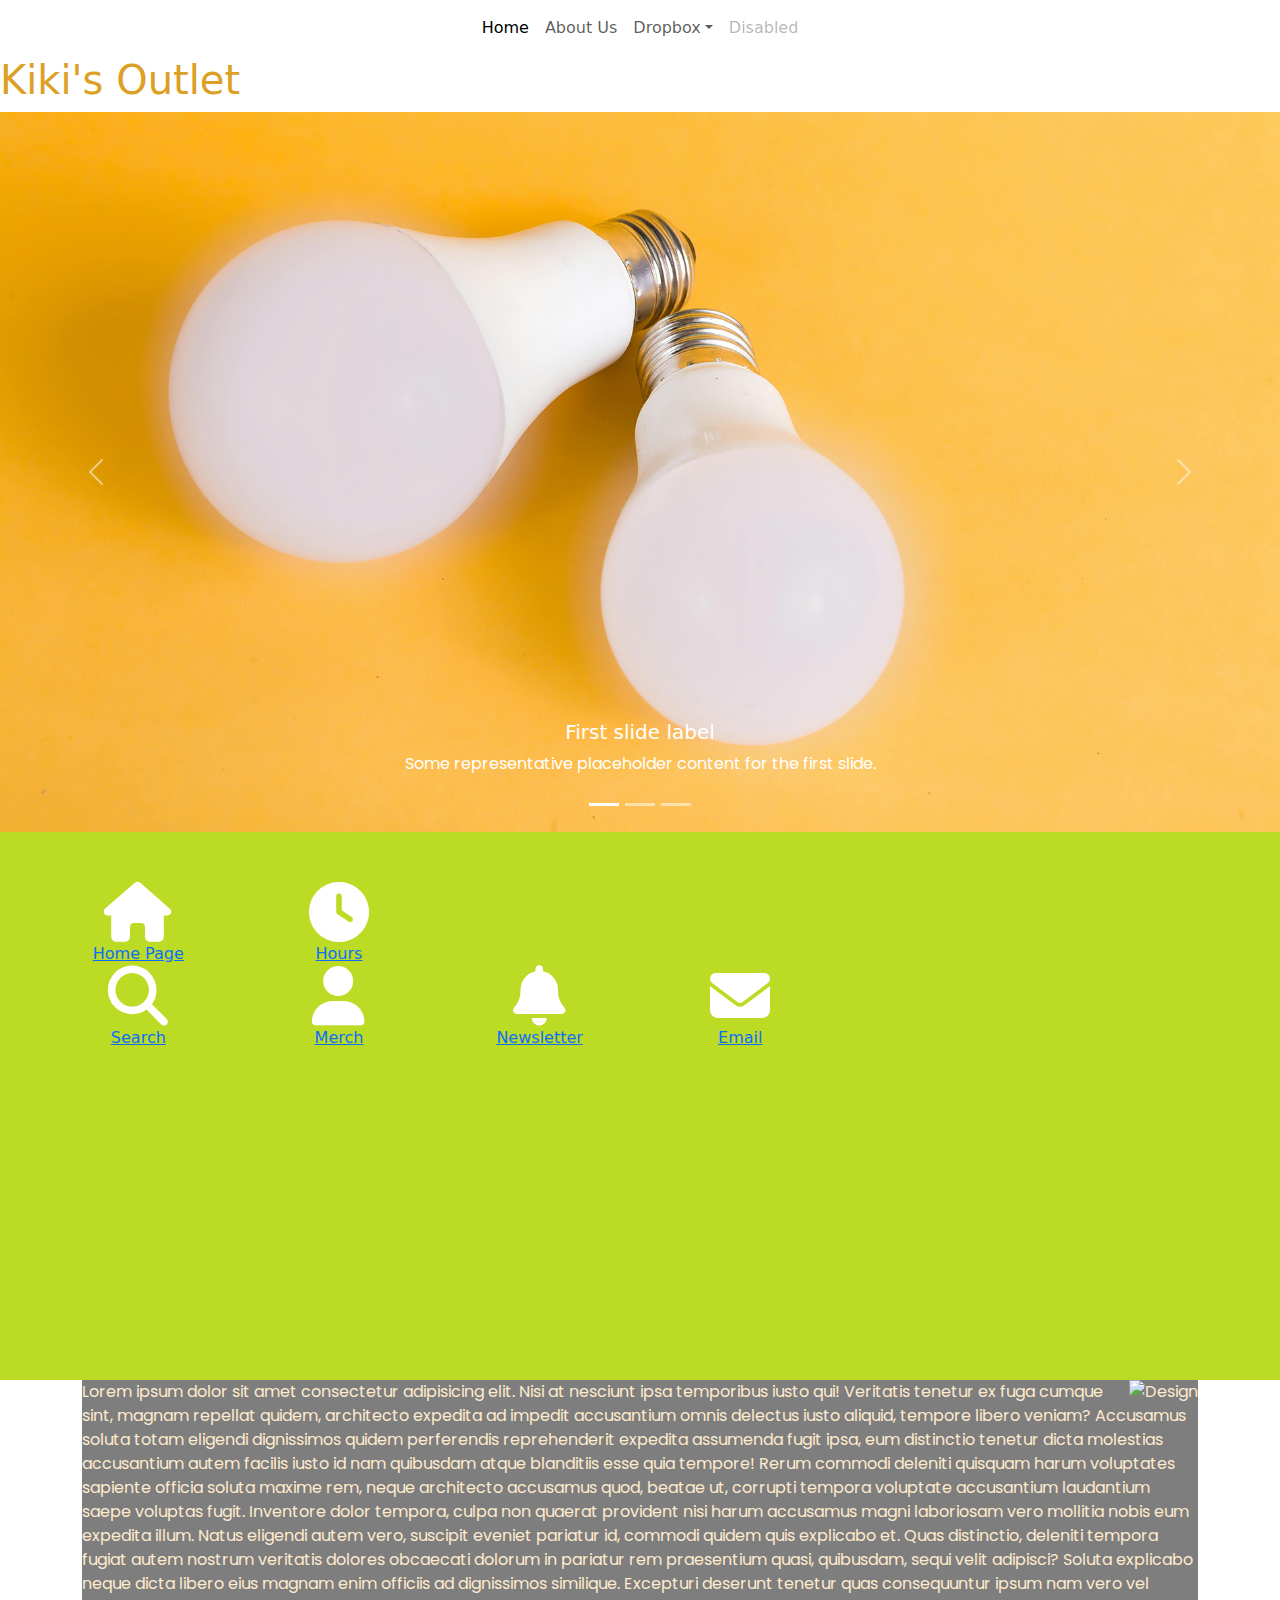
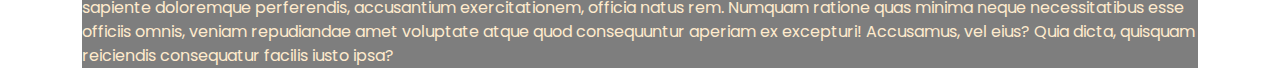
==== index.html @ 561afb7e "updates" ====
<!DOCTYPE html>
<html lang="en">
<head>
    <meta charset="UTF-8">
    <meta name="viewport" content="width=device-width, initial-scale=1.0">
    <title>Kiki's Outlet</title>

<!-- Bootstrap CDN CSS -->
    <link href="https://cdn.jsdelivr.net/npm/bootstrap@5.3.3/dist/css/bootstrap.min.css" rel="stylesheet" integrity="sha384-QWTKZyjpPEjISv5WaRU9OFeRpok6YctnYmDr5pNlyT2bRjXh0JMhjY6hW+ALEwIH" crossorigin="anonymous">

<!-- Font Awesome CDN CSS -->
<link rel="stylesheet" href="https://cdnjs.cloudflare.com/ajax/libs/font-awesome/6.7.2/css/all.min.css" integrity="sha512-Evv84Mr4kqVGRNSgIGL/F/aIDqQb7xQ2vcrdIwxfjThSH8CSR7PBEakCr51Ck+w+/U6swU2Im1vVX0SVk9ABhg==" crossorigin="anonymous" referrerpolicy="no-referrer" />

<!-- Local CSS -->
 <link href="css/styles.css" rel="stylesheet" />

<style>
  hi {
    display: none;
  }
</style>
</head>
<body>
  <!-- begin header -->
<header-component></header-component>
<!-- end header -->

<main>
    <h1>Kiki's Outlet</h1> 
<!-- begin carousel -->
    <div id="carouselExampleCaptions" class="carousel slide">
        <div class="carousel-indicators">
          <button type="button" data-bs-target="#carouselExampleCaptions" data-bs-slide-to="0" class="active" aria-current="true" aria-label="Slide 1"></button>
          <button type="button" data-bs-target="#carouselExampleCaptions" data-bs-slide-to="1" aria-label="Slide 2"></button>
          <button type="button" data-bs-target="#carouselExampleCaptions" data-bs-slide-to="2" aria-label="Slide 3"></button>
        </div>
        <div class="carousel-inner">
          <div class="carousel-item active">
            <img src="images/carousel/carousel-1.jpeg.jpg" class="d-block w-100" alt="...">
            <div class="carousel-caption d-none d-md-block">
              <h5>First slide label</h5>
              <p>Some representative placeholder content for the first slide.</p>
            </div>
          </div>
          <div class="carousel-item">
           <!-- video goes here -->
            <div class="ratio ratio-16x9">
            <video autoplay loop muted>
<source src="videos/carousel-vid.mp4.mp4" type="video/mp4" />
            </video>
          </div>
          </div>
          <div class="carousel-item">
            <img src="images/carousel/carousel-2.jpeg.jpg" class="d-block w-100" alt="...">
            <div class="carousel-caption d-none d-md-block">
              <h5>Third slide label</h5>
              <p>Some representative placeholder content for the third slide.</p>
            </div>
          </div>
        </div>
        <button class="carousel-control-prev" type="button" data-bs-target="#carouselExampleCaptions" data-bs-slide="prev">
          <span class="carousel-control-prev-icon" aria-hidden="true"></span>
          <span class="visually-hidden">Previous</span>
        </button>
        <button class="carousel-control-next" type="button" data-bs-target="#carouselExampleCaptions" data-bs-slide="next">
          <span class="carousel-control-next-icon" aria-hidden="true"></span>
          <span class="visually-hidden">Next</span>
        </button>
      </div>
      <!-- end carousel -->

    <!-- Begin Font Awesome Row -->
<div class="container-fluid text-center blinn-fa-container">
<div class="row">
    <div class="col col-12 col-xs-12 col-sm-12 col-md-4 col-lg-3 col-xl-2 col-xxl-2"><i class="fa-solid fa-house blinn-fa-icon"></i><br /><a href="#">Home Page</a></div>
    <div class="col col-12 col-xs-12 col-sm-12 col-md-4 col-lg-3 col-xl-2 col-xxl-2"><i class="fa-solid fa-clock blinn-fa-icon"></i><br /><a href="#">Hours</div>
    <div class="col col-12 col-xs-12 col-sm-12 col-md-4 col-lg-3 col-xl-2 col-xxl-2"><i class="fa-solid fa-magnifying-glass blinn-fa-icon"></i><br /><a href="#">Search</a></div>
    <div class="col col-12 col-xs-12 col-sm-12 col-md-4 col-lg-3 col-xl-2 col-xxl-2"><i class="fa-solid fa-user blinn-fa-icon"></i><br /><a href="#">Merch</a></div>
    <div class="col col-12 col-xs-12 col-sm-12 col-md-4 col-lg-3 col-xl-2 col-xxl-2"><i class="fa-solid fa-bell blinn-fa-icon"></i><br /><a href="#">Newsletter</a></div>
    <div class="col col-12 col-xs-12 col-sm-12 col-md-4 col-lg-3 col-xl-2 col-xxl-2"><i class="fa-solid fa-envelope blinn-fa-icon"></i><br /><a href="#">Email</a></div>
    </div>
</div>
<!-- End Font Awesome Row -->

<!-- Begin Clip Path -->
<div id="custom-clip-path"></div>
<!-- End Clip Path -->

<div class="container">
  <div class="row">
    <div class="col-12 paragraph-one">
      <p style="color:blanchedalmond; background-color: rgb(126, 126, 126); font-family: Verdana, Geneva, Tahoma, sans-serif;">
        <img src="images/square/paragraph-one.jpg" class="paragraph-one-img" alt="Design"/>
        
        Lorem ipsum dolor sit amet consectetur adipisicing elit. Nisi at nesciunt ipsa temporibus iusto qui! Veritatis tenetur ex fuga cumque sint, magnam repellat quidem, architecto expedita ad impedit accusantium omnis delectus iusto aliquid, tempore libero veniam? Accusamus soluta totam eligendi dignissimos quidem perferendis reprehenderit expedita assumenda fugit ipsa, eum distinctio tenetur dicta molestias accusantium autem facilis iusto id nam quibusdam atque blanditiis esse quia tempore! Rerum commodi deleniti quisquam harum voluptates sapiente officia soluta maxime rem, neque architecto accusamus quod, beatae ut, corrupti tempora voluptate 
        accusantium laudantium saepe voluptas fugit. Inventore dolor tempora, culpa non quaerat provident nisi harum accusamus magni laboriosam vero mollitia nobis eum expedita illum. Natus eligendi autem vero, suscipit eveniet pariatur id, commodi quidem quis explicabo et. Quas distinctio, deleniti tempora fugiat autem nostrum veritatis dolores obcaecati dolorum in pariatur rem praesentium quasi, quibusdam, sequi velit adipisci? Soluta explicabo neque dicta libero eius magnam enim officiis ad dignissimos similique. Excepturi deserunt tenetur quas consequuntur ipsum nam vero vel sapiente doloremque perferendis, accusantium exercitationem, officia natus rem. Numquam ratione quas minima neque necessitatibus esse officiis omnis, veniam repudiandae amet voluptate atque quod consequuntur aperiam ex excepturi! Accusamus, vel eius? Quia dicta, quisquam reiciendis consequatur facilis iusto ipsa?   
        </p>
    </div>
  </div>
</div>
</main>

<!-- begin footer -->
<footer-component></footer-component>
<!-- end footer -->
<section>
    <!-- Bootstrap CDN JS -->
    <script src="https://cdn.jsdelivr.net/npm/bootstrap@5.3.3/dist/js/bootstrap.bundle.min.js" integrity="sha384-YvpcrYf0tY3lHB60NNkmXc5s9fDVZLESaAA55NDzOxhy9GkcIdslK1eN7N6jIeHz" crossorigin="anonymous"></script><!-- Local JavaScript-->

<!-- Local JS File With Header -->
<script src="components/js/header.js"></script>

<!-- Local JS File With Footer -->
<script src="components/js/footer.js"></script>
  </section>
</body>
</html>
---- css/styles.css ----
@import 'global.css';
@import 'main.css';

p {
    font-family: var(--fontFamily) !important;
}

.blinn-fa-icon {
    font-size: 60px;
    color: #ffffff;
}

.blinn-fa-container {
    background-color: var(--secondaryColor) !important;
padding: 50px;
}

.paragraph-one-img {
    position: relative;
    float: right;
    max-width: 350px;
    width:auto;
    height: auto;
    padding-left: 15px;
}


#custom-clip-path {
    width: 100%;
    height: 280px;
    background-color: var(--secondaryColor) !important;
}
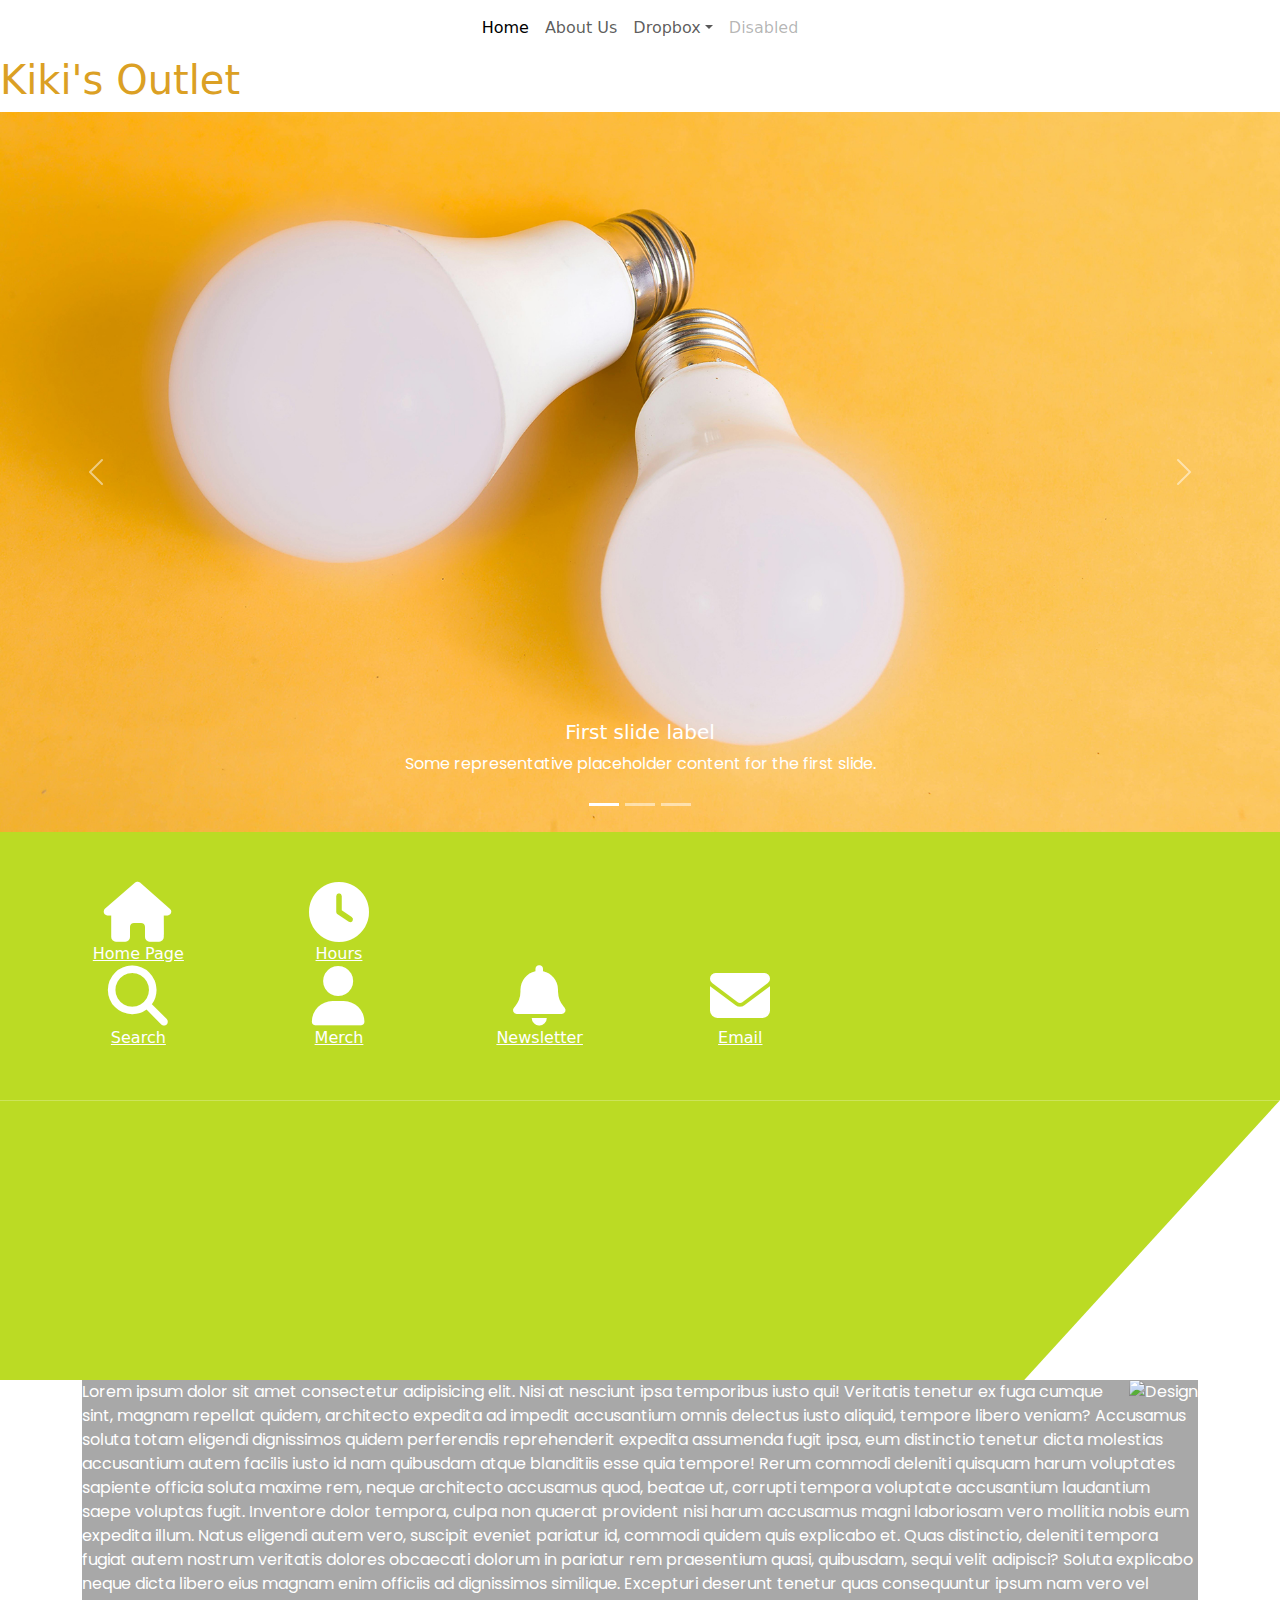
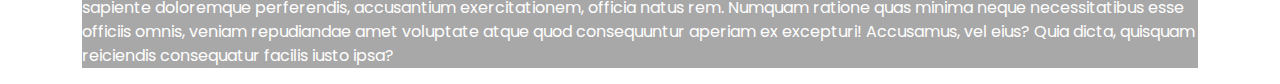
==== commit d1d46b43: "updates" ====
--- a/index.html
+++ b/index.html
@@ -89,7 +89,7 @@
 <div class="container">
   <div class="row">
     <div class="col-12 paragraph-one">
-      <p style="color:blanchedalmond; background-color: rgb(126, 126, 126); font-family: Verdana, Geneva, Tahoma, sans-serif;">
+      <p style="color:rgb(255, 255, 255); background-color: rgb(168, 168, 168); font-family: Verdana, Geneva, Tahoma, sans-serif;">
         <img src="images/square/paragraph-one.jpg" class="paragraph-one-img" alt="Design"/>
         
         Lorem ipsum dolor sit amet consectetur adipisicing elit. Nisi at nesciunt ipsa temporibus iusto qui! Veritatis tenetur ex fuga cumque sint, magnam repellat quidem, architecto expedita ad impedit accusantium omnis delectus iusto aliquid, tempore libero veniam? Accusamus soluta totam eligendi dignissimos quidem perferendis reprehenderit expedita assumenda fugit ipsa, eum distinctio tenetur dicta molestias accusantium autem facilis iusto id nam quibusdam atque blanditiis esse quia tempore! Rerum commodi deleniti quisquam harum voluptates sapiente officia soluta maxime rem, neque architecto accusamus quod, beatae ut, corrupti tempora voluptate 
--- a/css/styles.css
+++ b/css/styles.css
@@ -8,6 +8,10 @@
 .blinn-fa-icon {
     font-size: 60px;
     color: #ffffff;
+}
+
+.blinn-fa-container a {
+    color: #ffffff  !important;  
 }
 
 .blinn-fa-container {
@@ -29,4 +33,5 @@
     width: 100%;
     height: 280px;
     background-color: var(--secondaryColor) !important;
+    clip-path: polygon(0 0, 100% 0%, 80% 100%, 0% 100%);
 }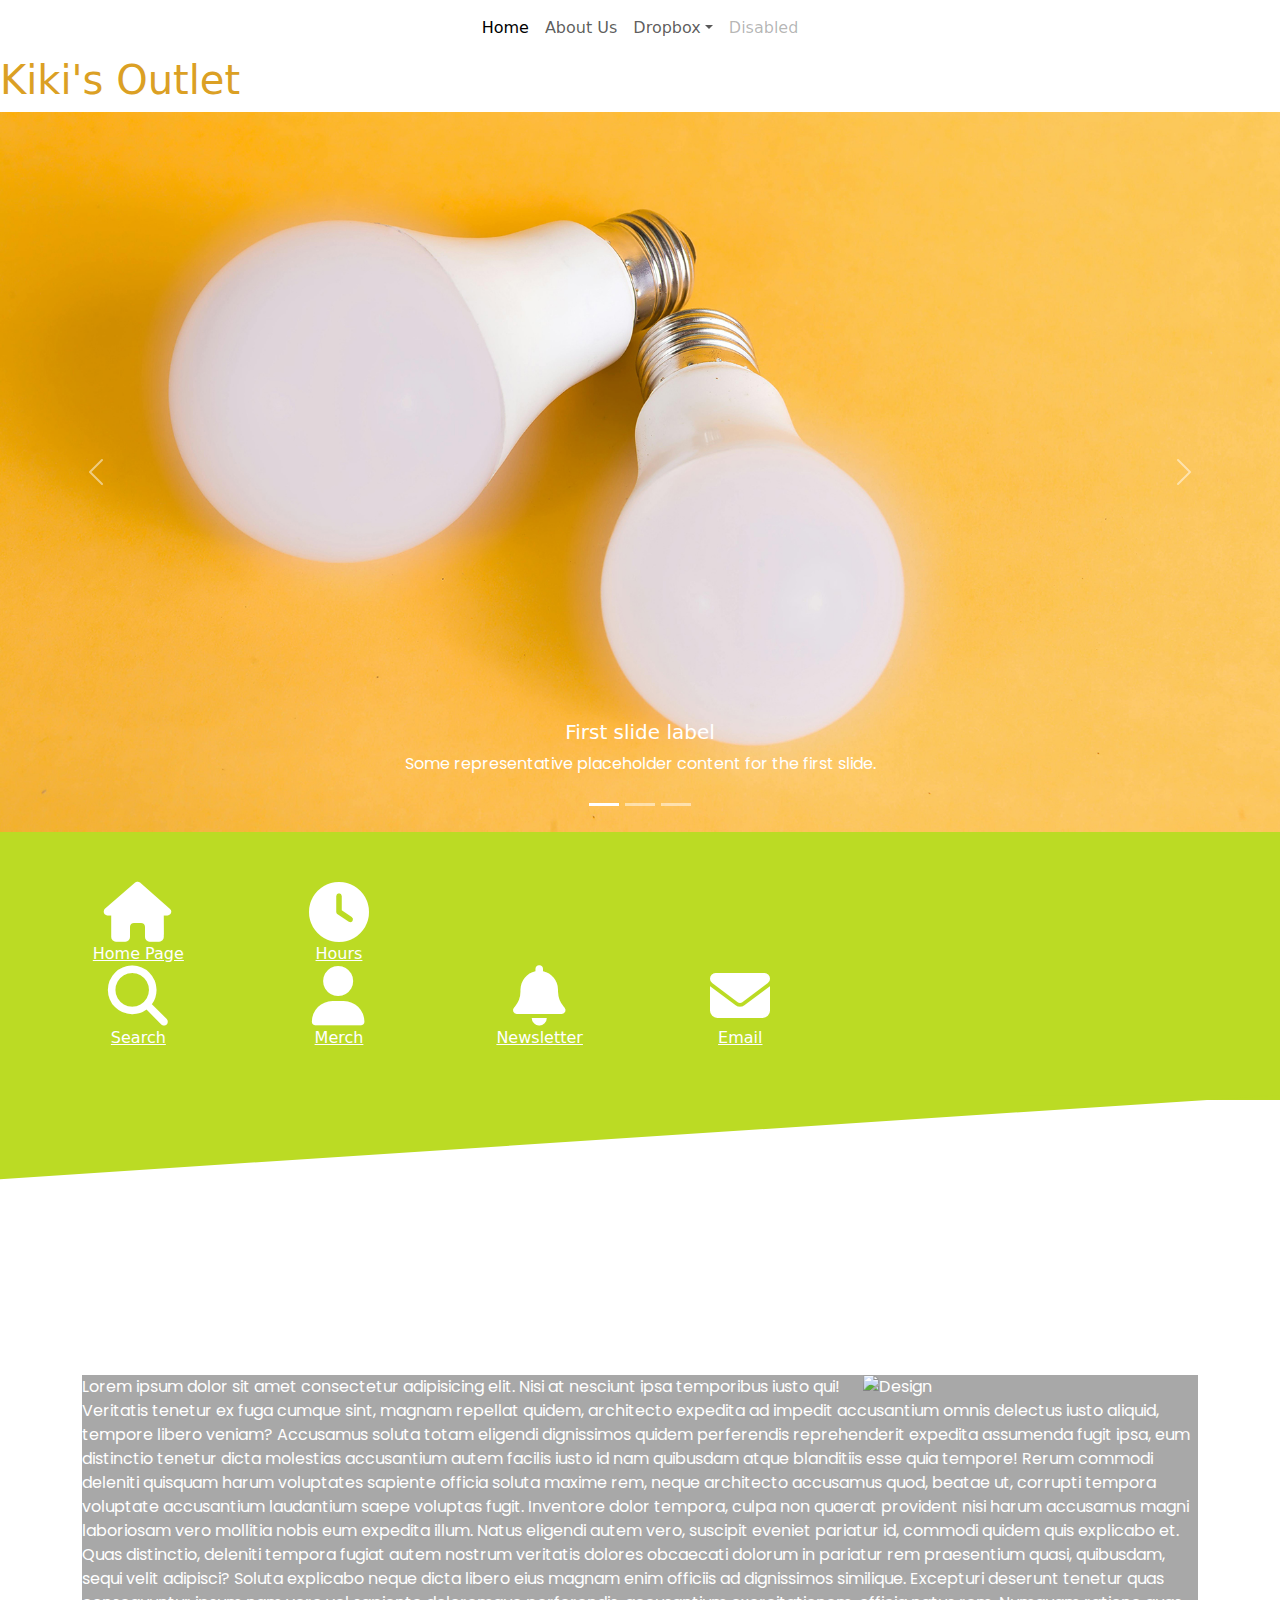
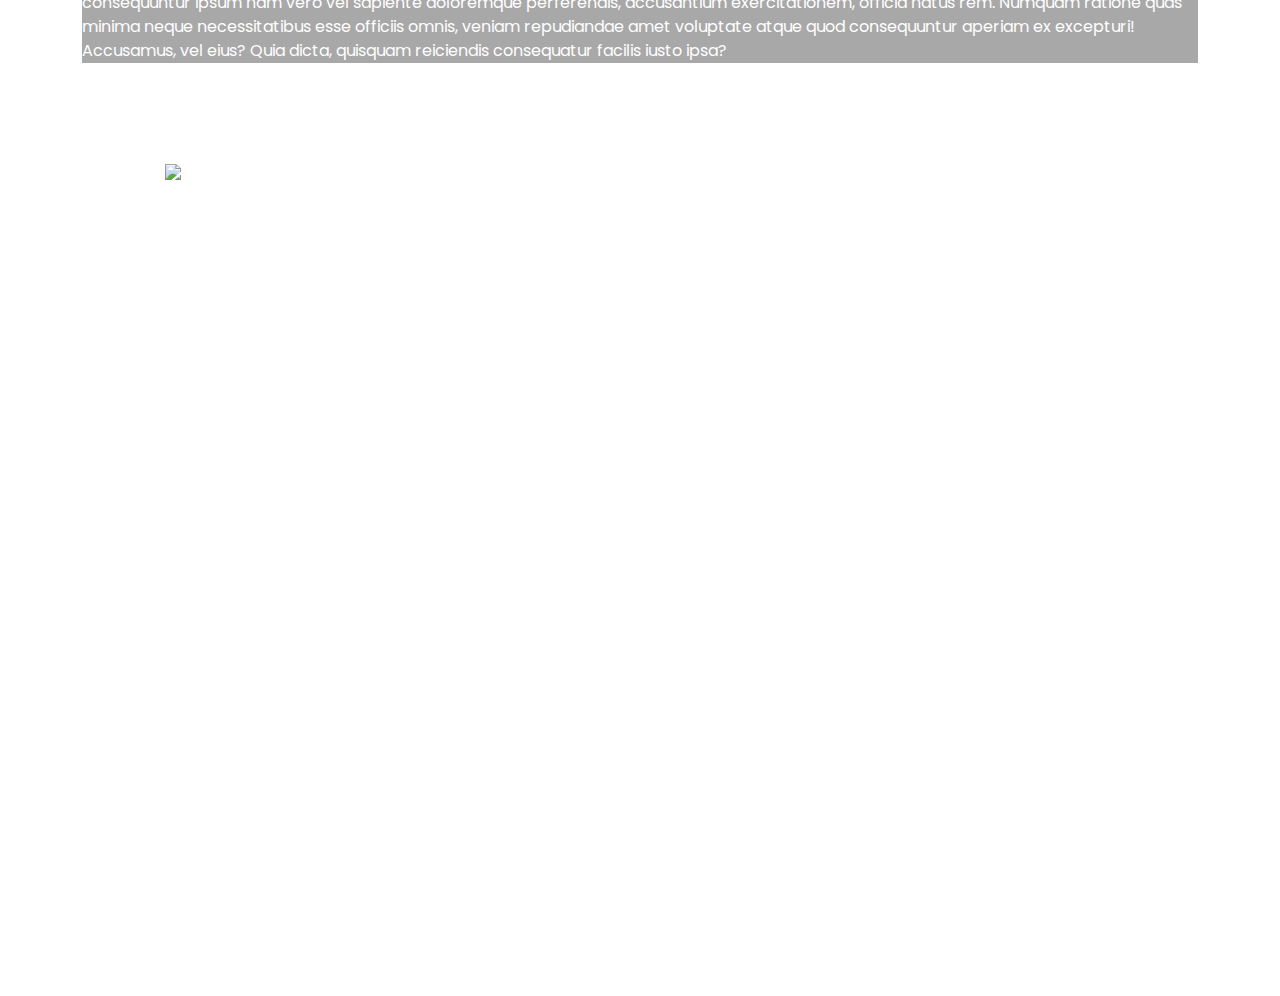
==== commit 6cdcfeb7: "updates" ====
--- a/index.html
+++ b/index.html
@@ -86,6 +86,7 @@
 <div id="custom-clip-path"></div>
 <!-- End Clip Path -->
 
+<!-- Begin First Paragraph -->
 <div class="container">
   <div class="row">
     <div class="col-12 paragraph-one">
@@ -98,6 +99,25 @@
     </div>
   </div>
 </div>
+<!-- End First Paragraph -->
+
+<!-- Begin Headshot-->
+<div class="container">
+  <div class="row">
+    <div class="col col-12 col-xs-12 col-sm-12 col-md-4 col-lg-4 col-xl-4 col-xxl-4"><i class="fa-solid fa-house blinn-fa-icon"></div>
+      <img src="https://dummyimage.com/250x250/000/fff.jpg" class="cropped" />
+      <br />
+      <blockquote>
+        Lorem ipsum dolor sit amet, consectetur adipisicing elit. Dolor laudantium beatae est. Mollitia, sequi unde.
+        <cite>Lorem ipsum dolor sit amet.</cite>
+      </blockquote>
+    </div>
+    <div class="col col-12 col-xs-12 col-sm-12 col-md-4 col-lg-4 col-xl-4 col-xxl-4"><i class="fa-solid fa-house blinn-fa-icon"></div>
+    <div class="col col-12 col-xs-12 col-sm-12 col-md-4 col-lg-4 col-xl-4 col-xxl-4"><i class="fa-solid fa-house blinn-fa-icon"></div>
+  </div>
+</div>
+<!-- End Headshot-->
+
 </main>
 
 <!-- begin footer -->
--- a/css/styles.css
+++ b/css/styles.css
@@ -23,7 +23,7 @@
     position: relative;
     float: right;
     max-width: 350px;
-    width:auto;
+    width: 100%;
     height: auto;
     padding-left: 15px;
 }
@@ -33,5 +33,7 @@
     width: 100%;
     height: 280px;
     background-color: var(--secondaryColor) !important;
-    clip-path: polygon(0 0, 100% 0%, 80% 100%, 0% 100%);
+    clip-path: polygon(0 0, 0 30%, 100% 0);
+    position: relative;
+    margin-top: -5px;
 }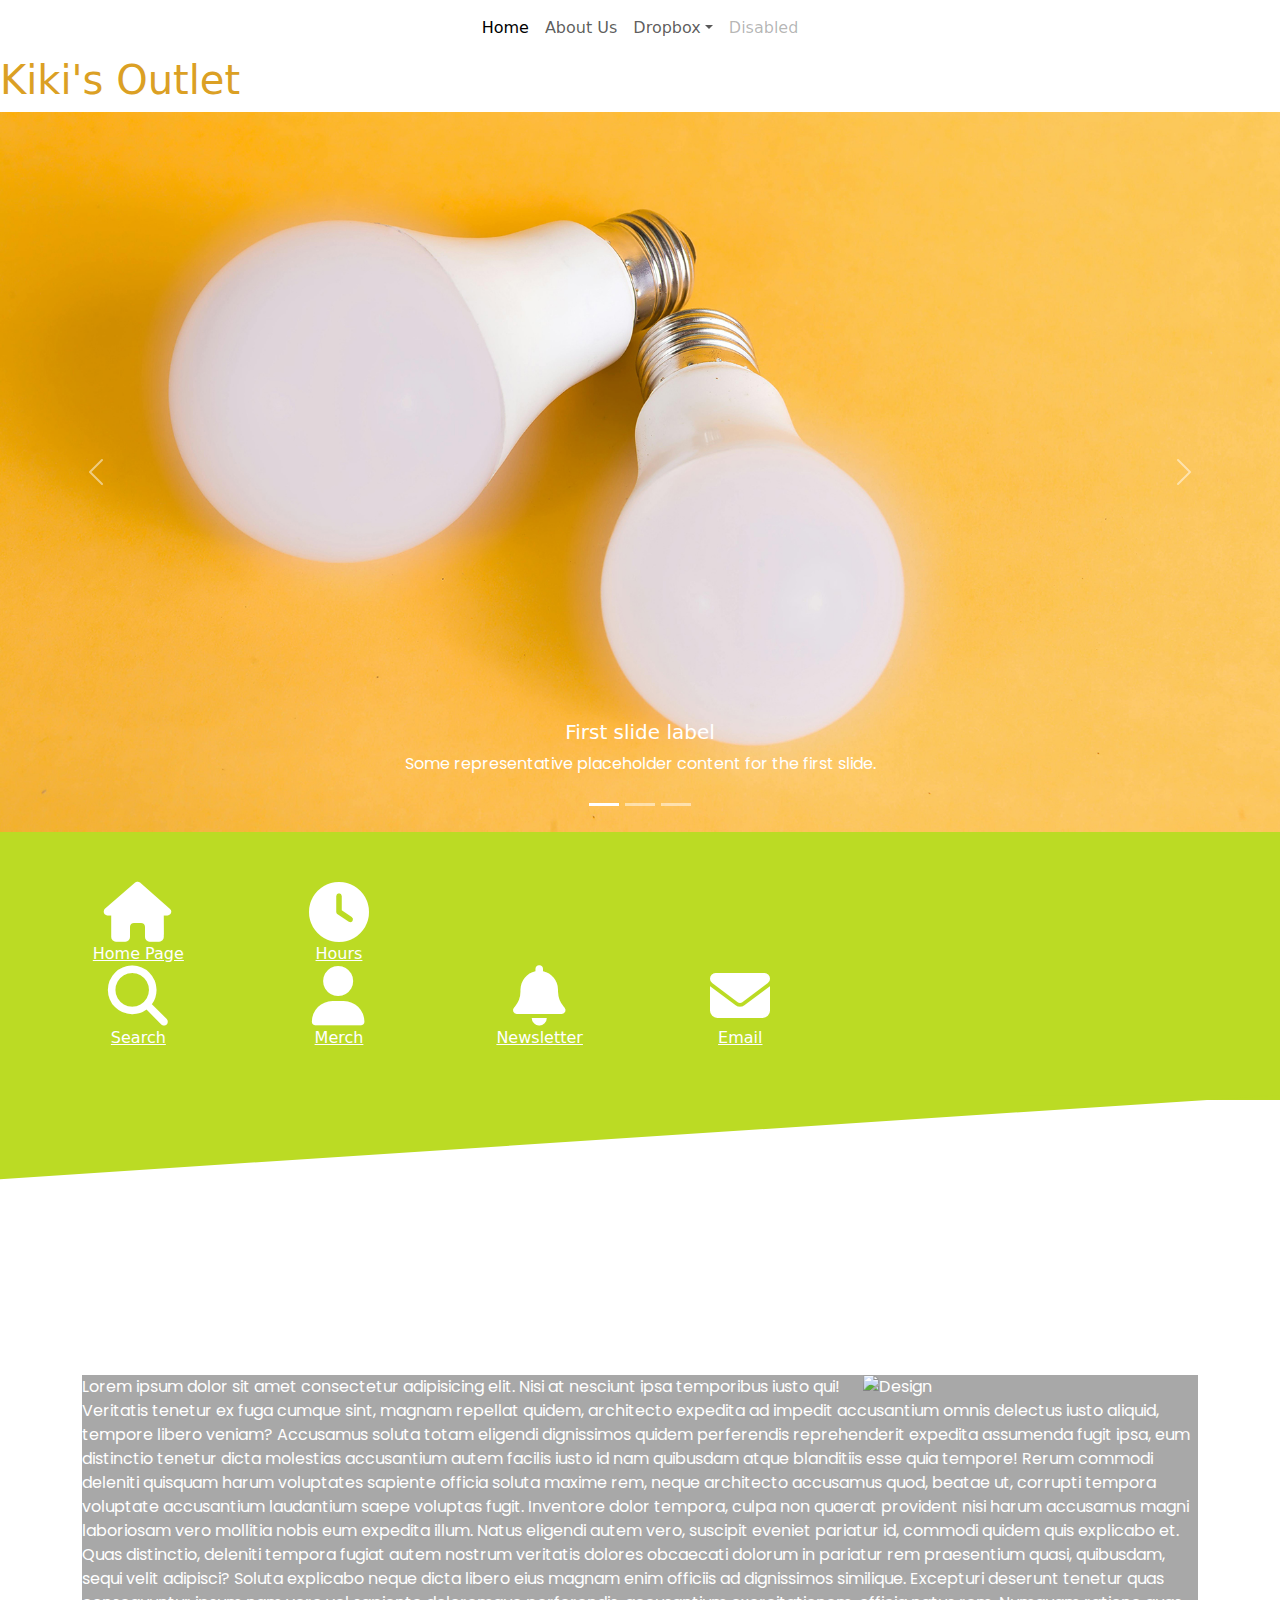
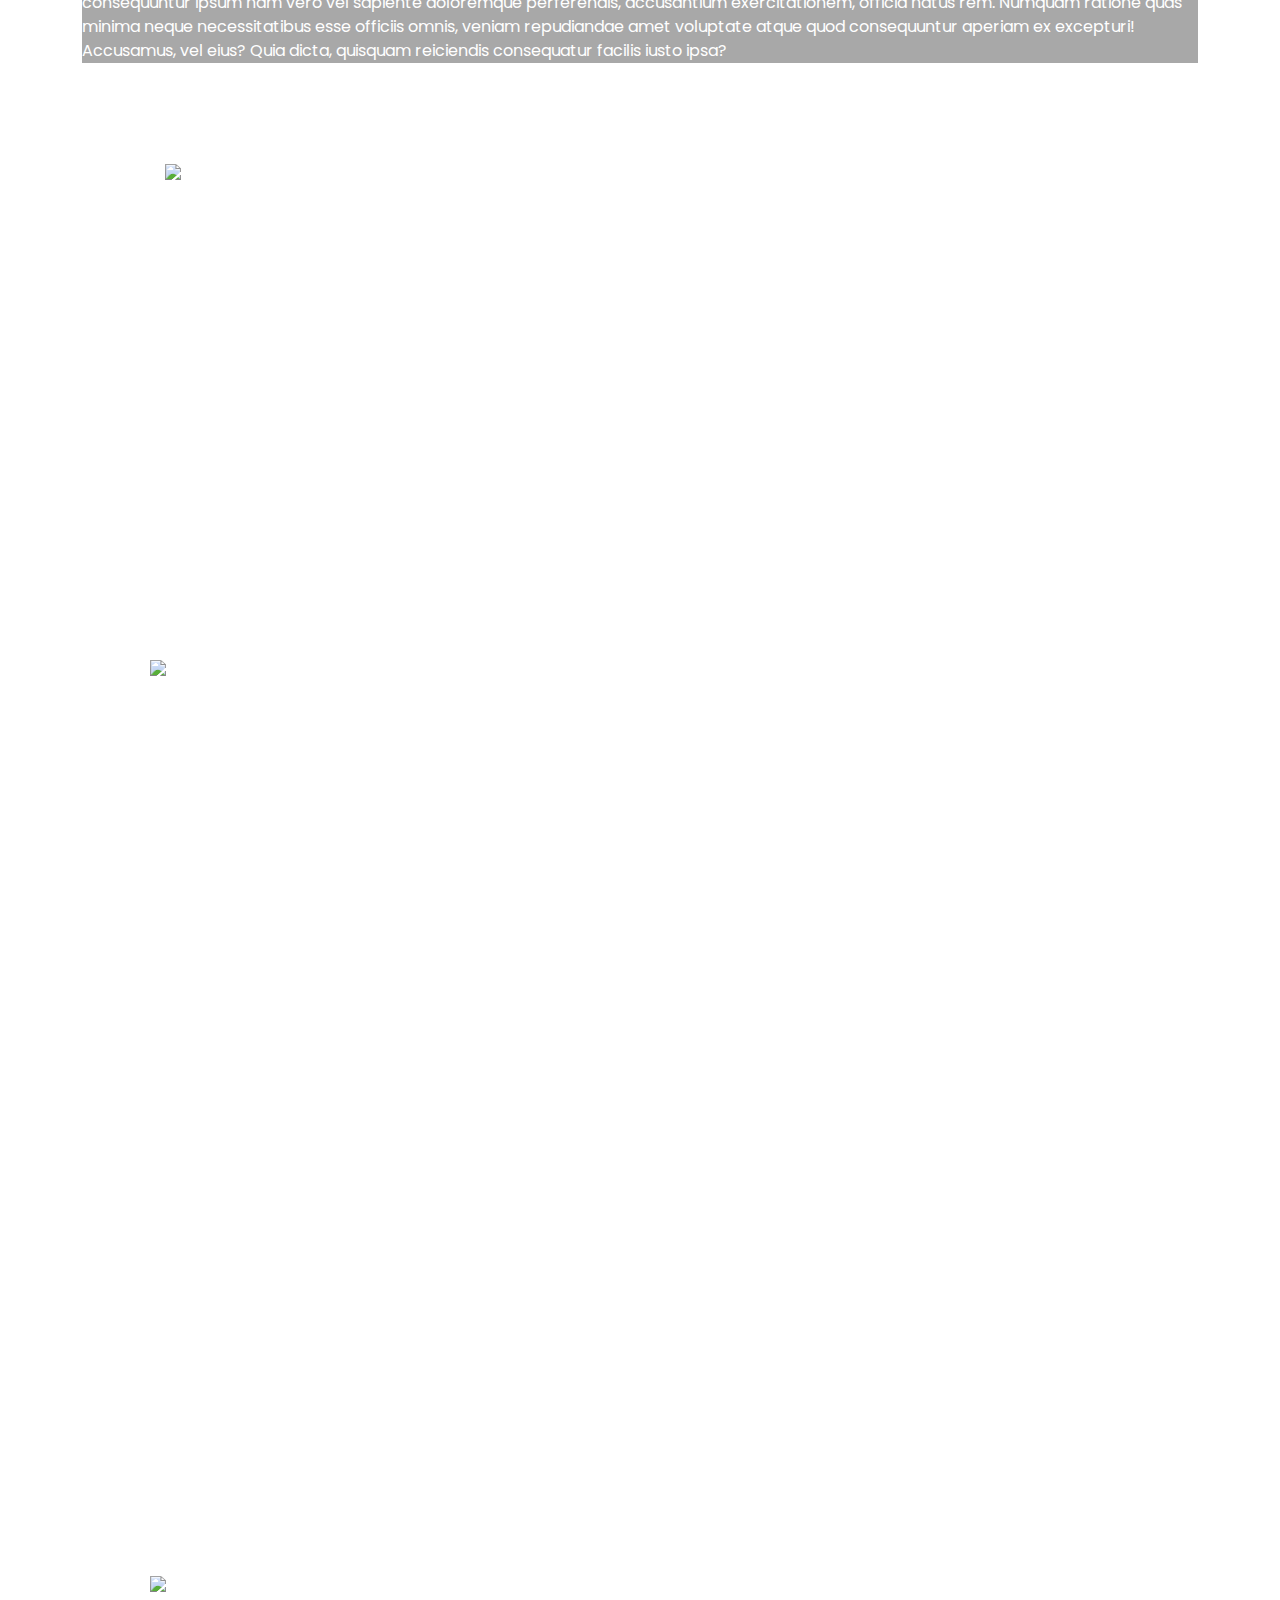
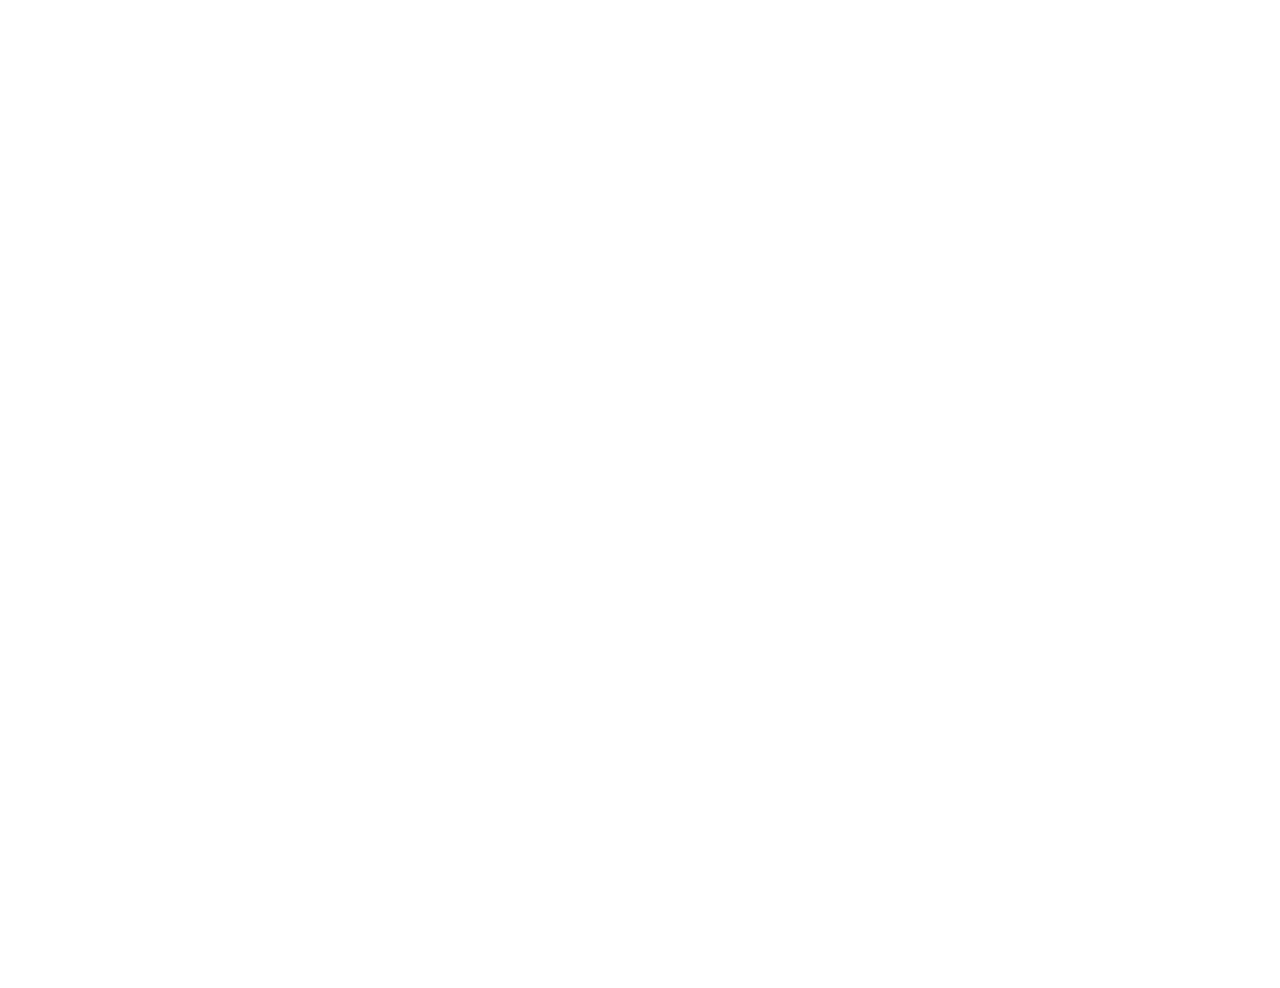
==== commit 29b27591: "updates" ====
--- a/index.html
+++ b/index.html
@@ -112,8 +112,18 @@
         <cite>Lorem ipsum dolor sit amet.</cite>
       </blockquote>
     </div>
-    <div class="col col-12 col-xs-12 col-sm-12 col-md-4 col-lg-4 col-xl-4 col-xxl-4"><i class="fa-solid fa-house blinn-fa-icon"></div>
-    <div class="col col-12 col-xs-12 col-sm-12 col-md-4 col-lg-4 col-xl-4 col-xxl-4"><i class="fa-solid fa-house blinn-fa-icon"></div>
+    <div class="col col-12 col-xs-12 col-sm-12 col-md-4 col-lg-4 col-xl-4 col-xxl-4"><i class="fa-solid fa-house blinn-fa-icon"><img src="https://dummyimage.com/250x250/000/fff.jpg" class="cropped" />
+      <br />
+      <blockquote>
+        Lorem ipsum dolor sit amet, consectetur adipisicing elit. Dolor laudantium beatae est. Mollitia, sequi unde.
+        <cite>Lorem ipsum dolor sit amet.</cite>
+      </blockquote></div>
+    <div class="col col-12 col-xs-12 col-sm-12 col-md-4 col-lg-4 col-xl-4 col-xxl-4"><i class="fa-solid fa-house blinn-fa-icon"><img src="https://dummyimage.com/250x250/000/fff.jpg" class="cropped" />
+      <br />
+      <blockquote>
+        Lorem ipsum dolor sit amet, consectetur adipisicing elit. Dolor laudantium beatae est. Mollitia, sequi unde.
+        <cite>Lorem ipsum dolor sit amet.</cite>
+      </blockquote></div>
   </div>
 </div>
 <!-- End Headshot-->
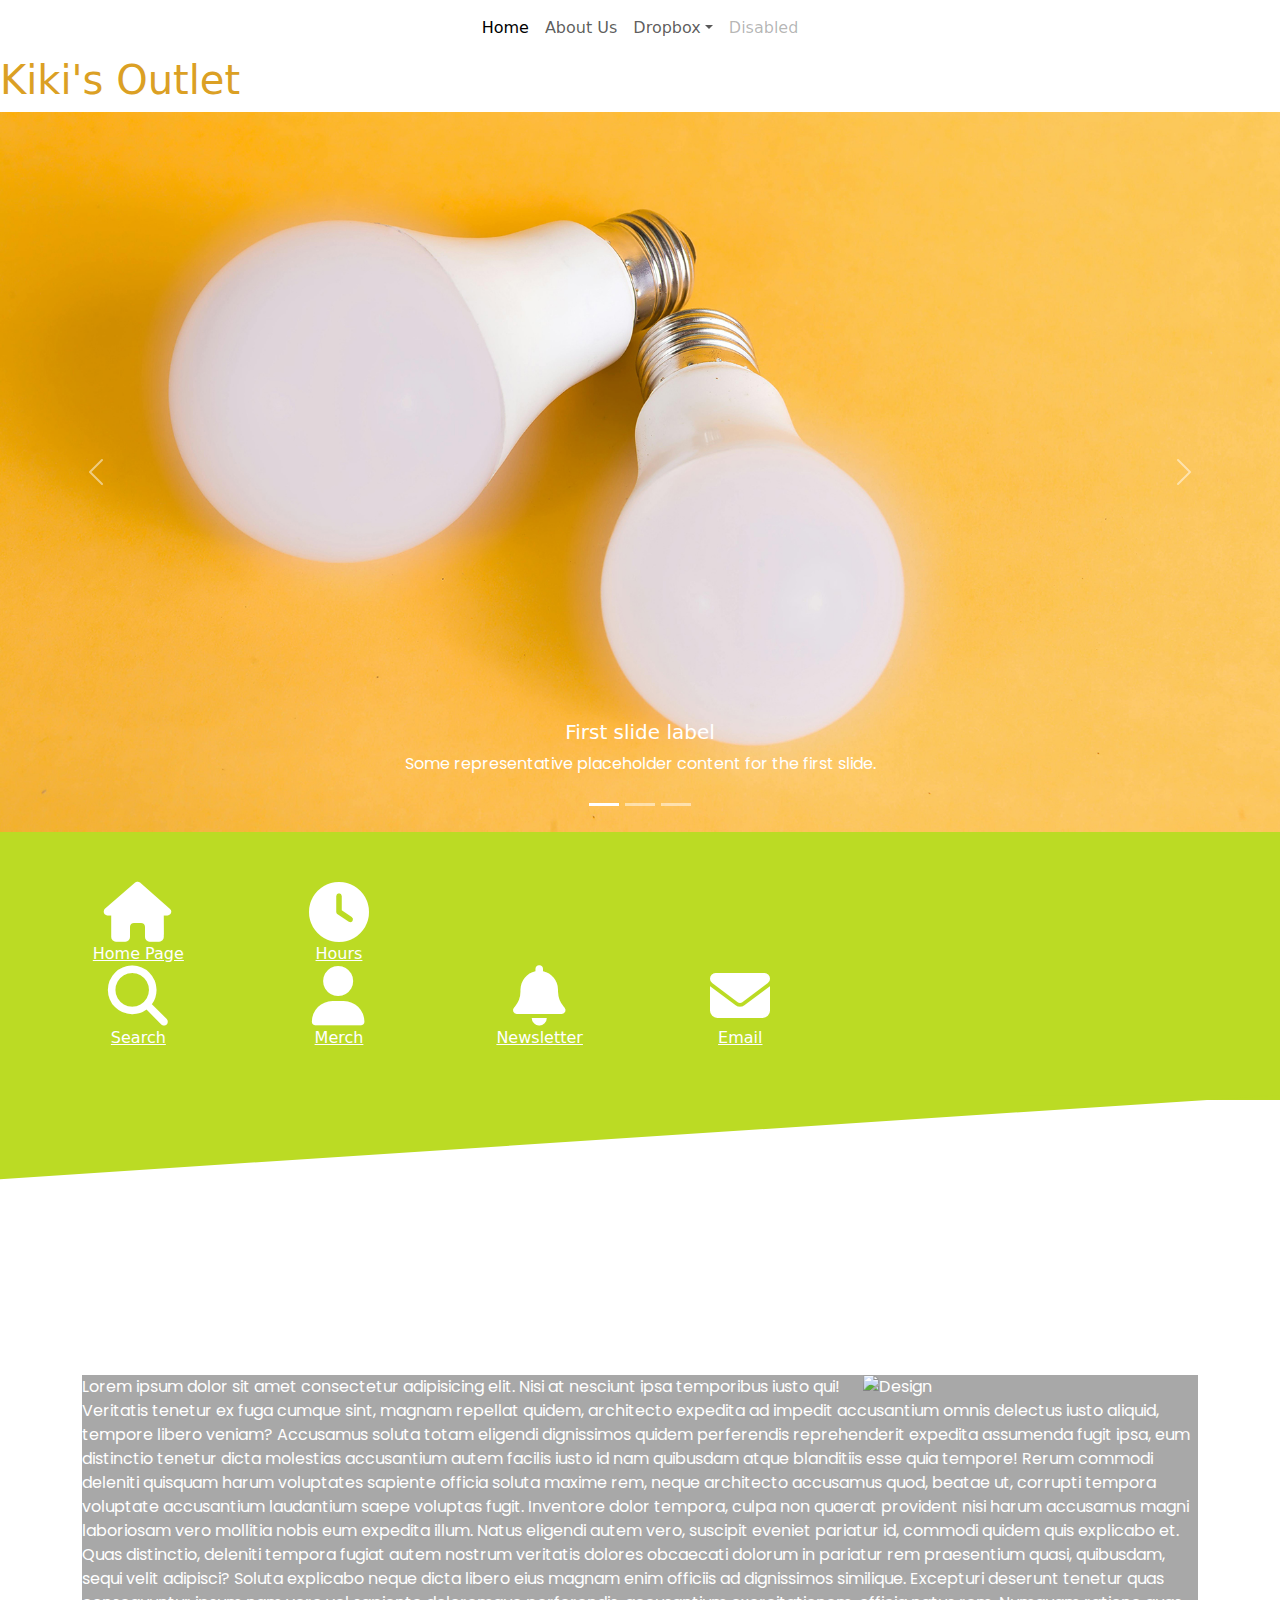
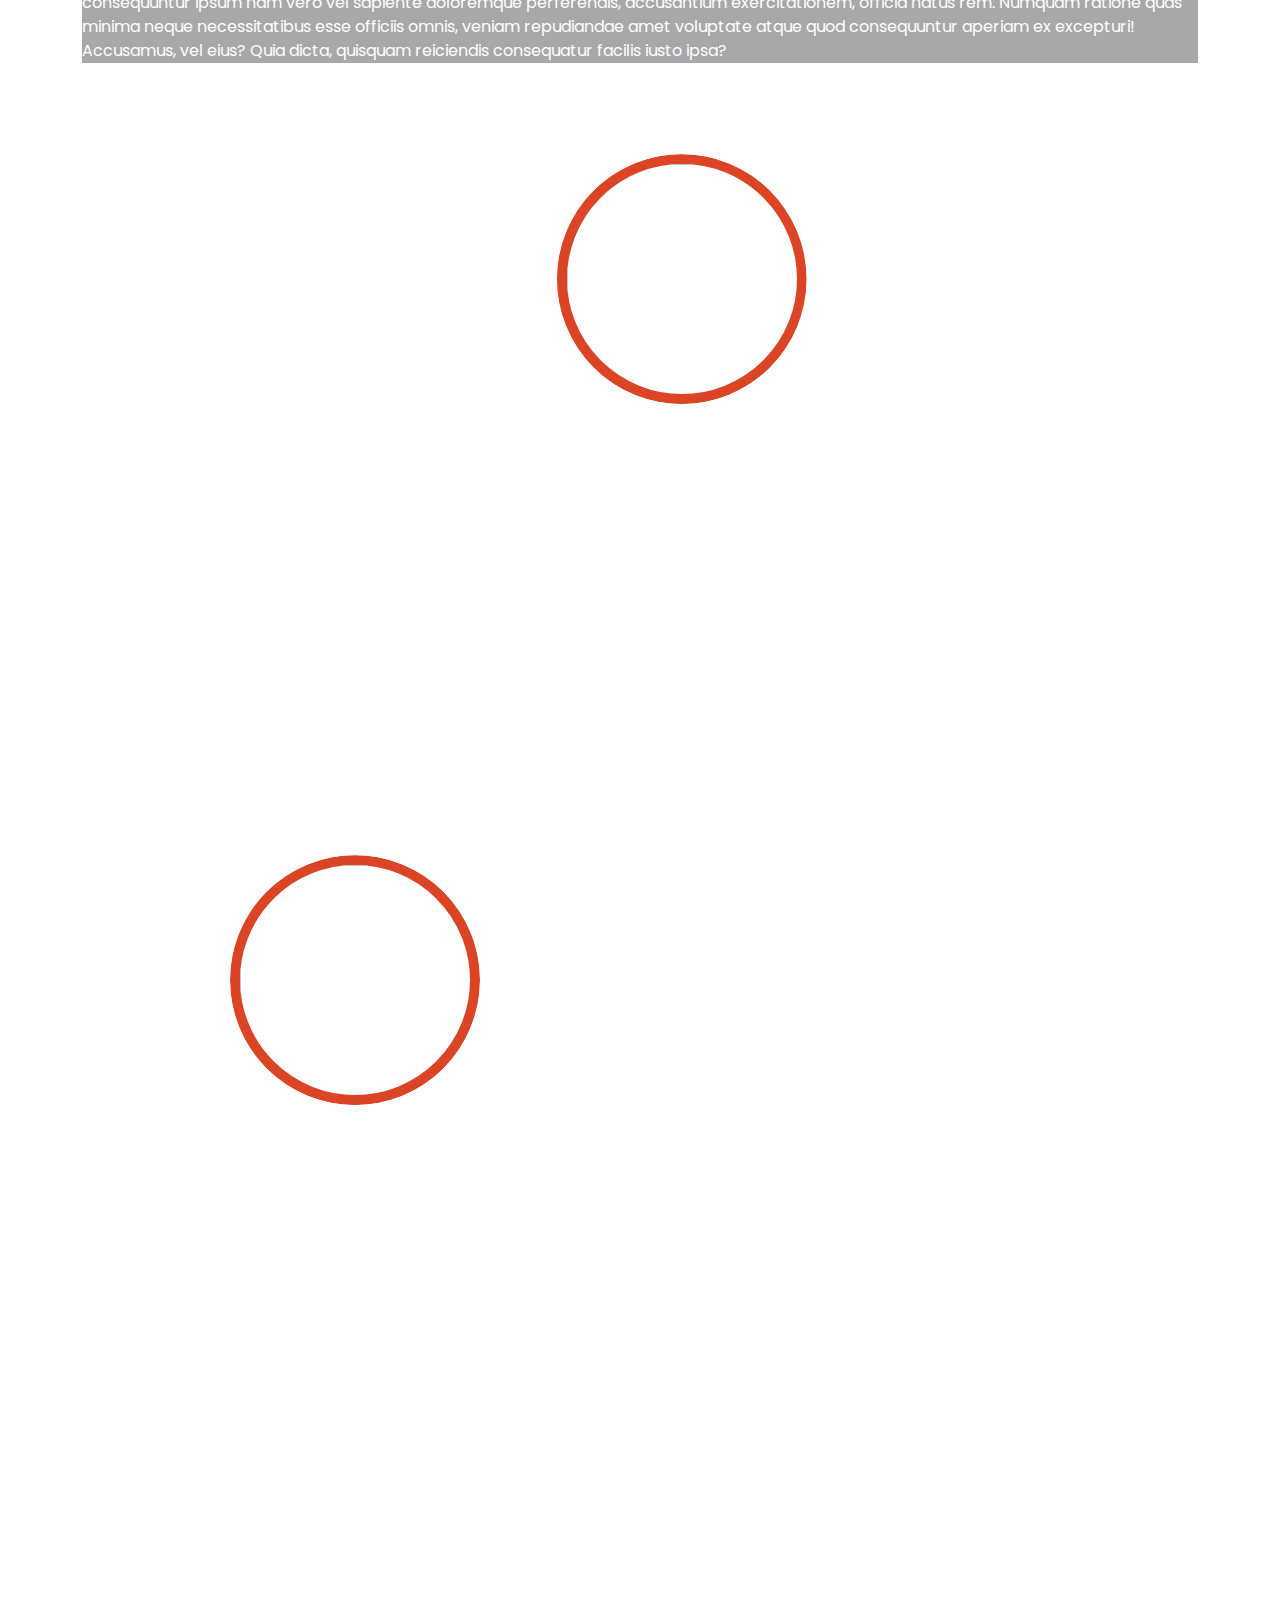
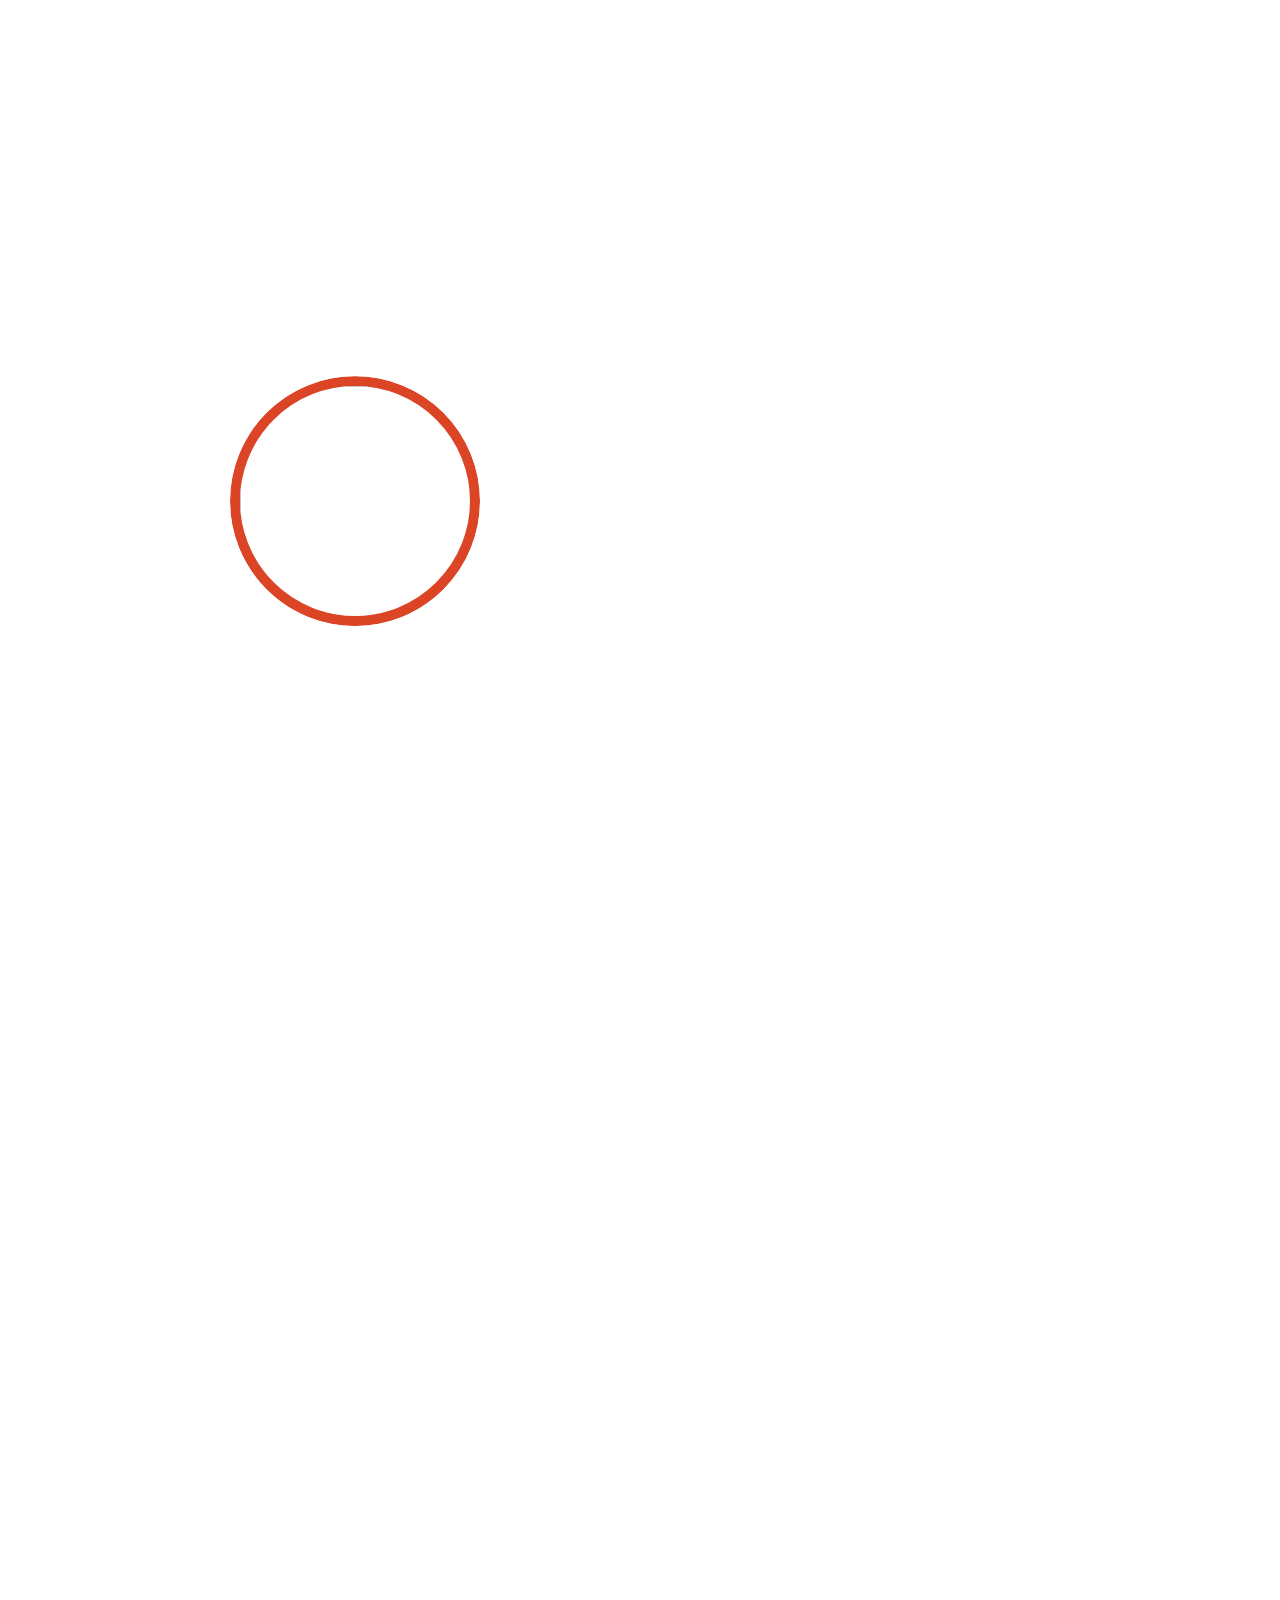
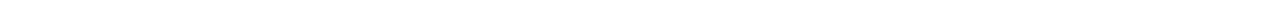
==== commit 91c91571: "update" ====
--- a/index.html
+++ b/index.html
@@ -102,7 +102,7 @@
 <!-- End First Paragraph -->
 
 <!-- Begin Headshot-->
-<div class="container">
+<div class="container text-center headshots">
   <div class="row">
     <div class="col col-12 col-xs-12 col-sm-12 col-md-4 col-lg-4 col-xl-4 col-xxl-4"><i class="fa-solid fa-house blinn-fa-icon"></div>
       <img src="https://dummyimage.com/250x250/000/fff.jpg" class="cropped" />
--- a/css/styles.css
+++ b/css/styles.css
@@ -36,4 +36,13 @@
     clip-path: polygon(0 0, 0 30%, 100% 0);
     position: relative;
     margin-top: -5px;
+}
+
+.cropped {
+    width: 250px;
+    height: 250px;
+    margin-top: 15px;
+    border: 10px solid var(--accentColor) !important;
+    border-radius: 50%;
+    clip-path: circle(50% at 50% 50%);
 }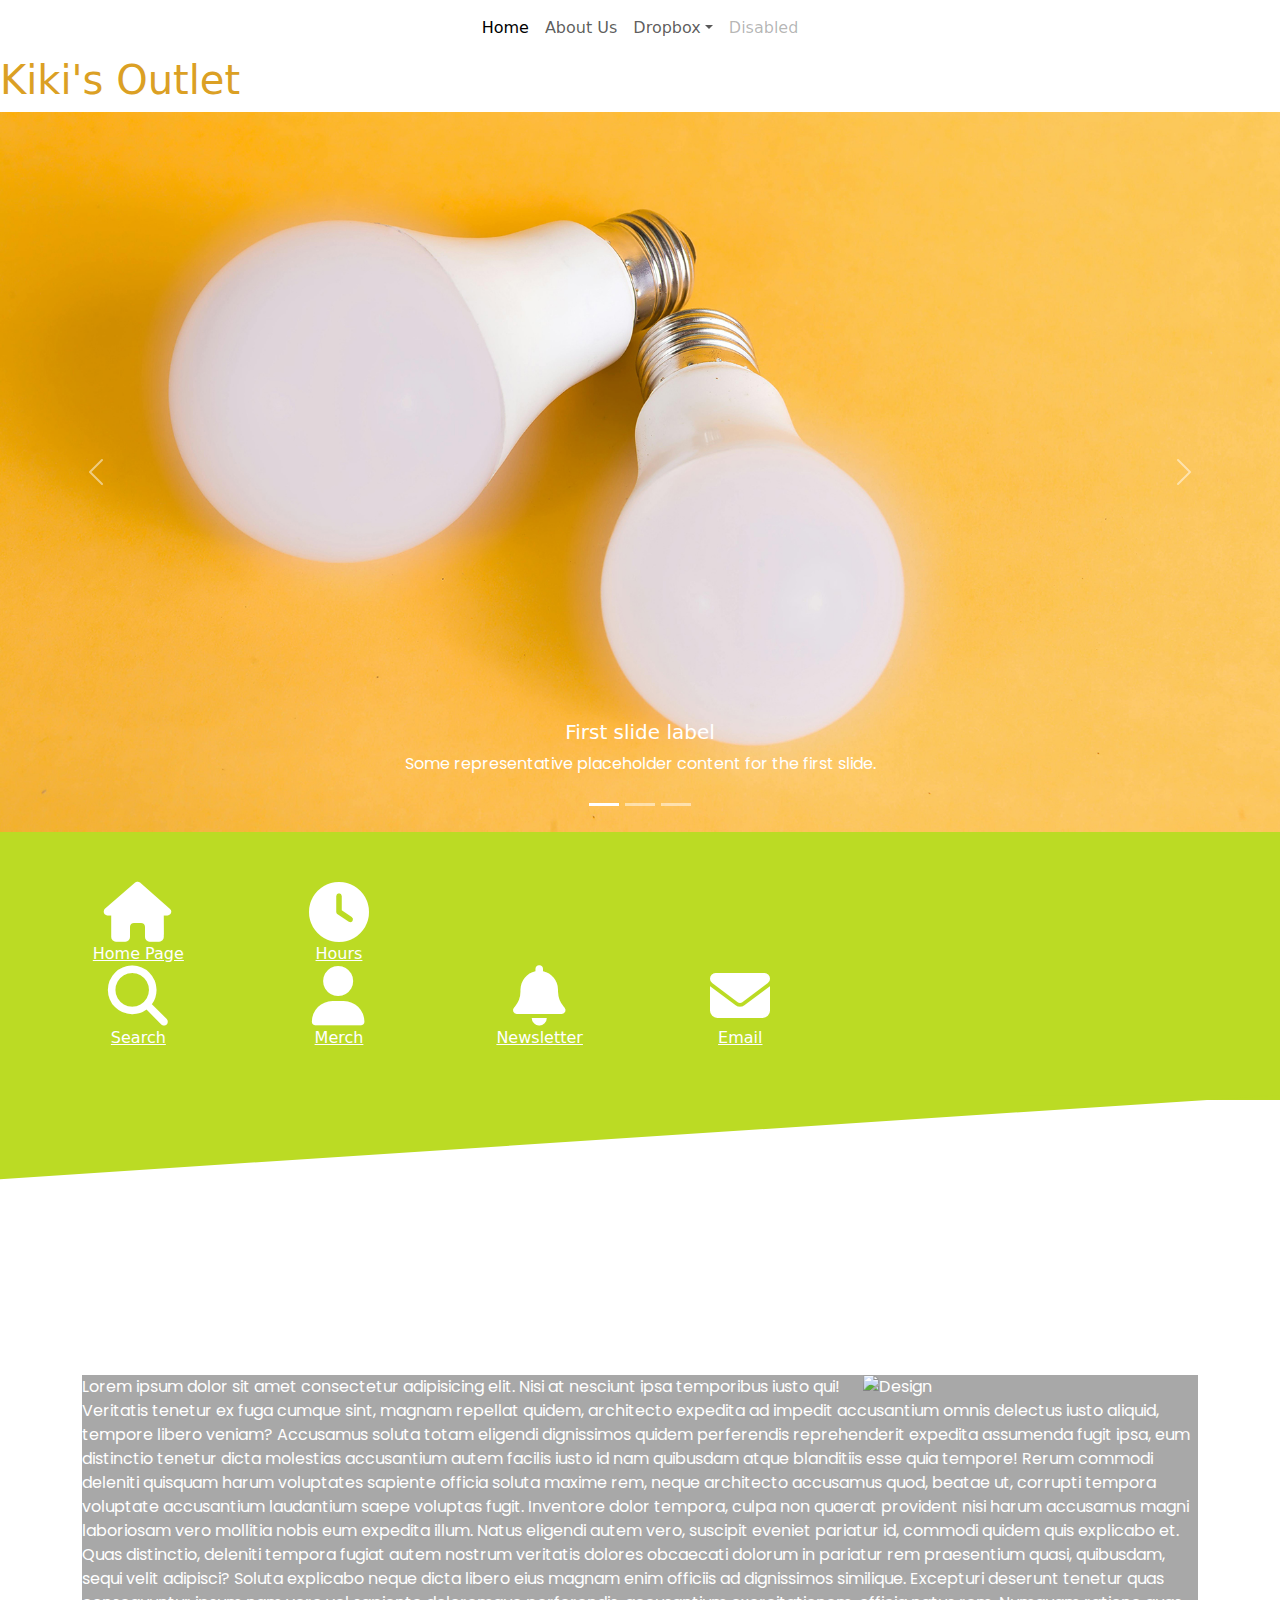
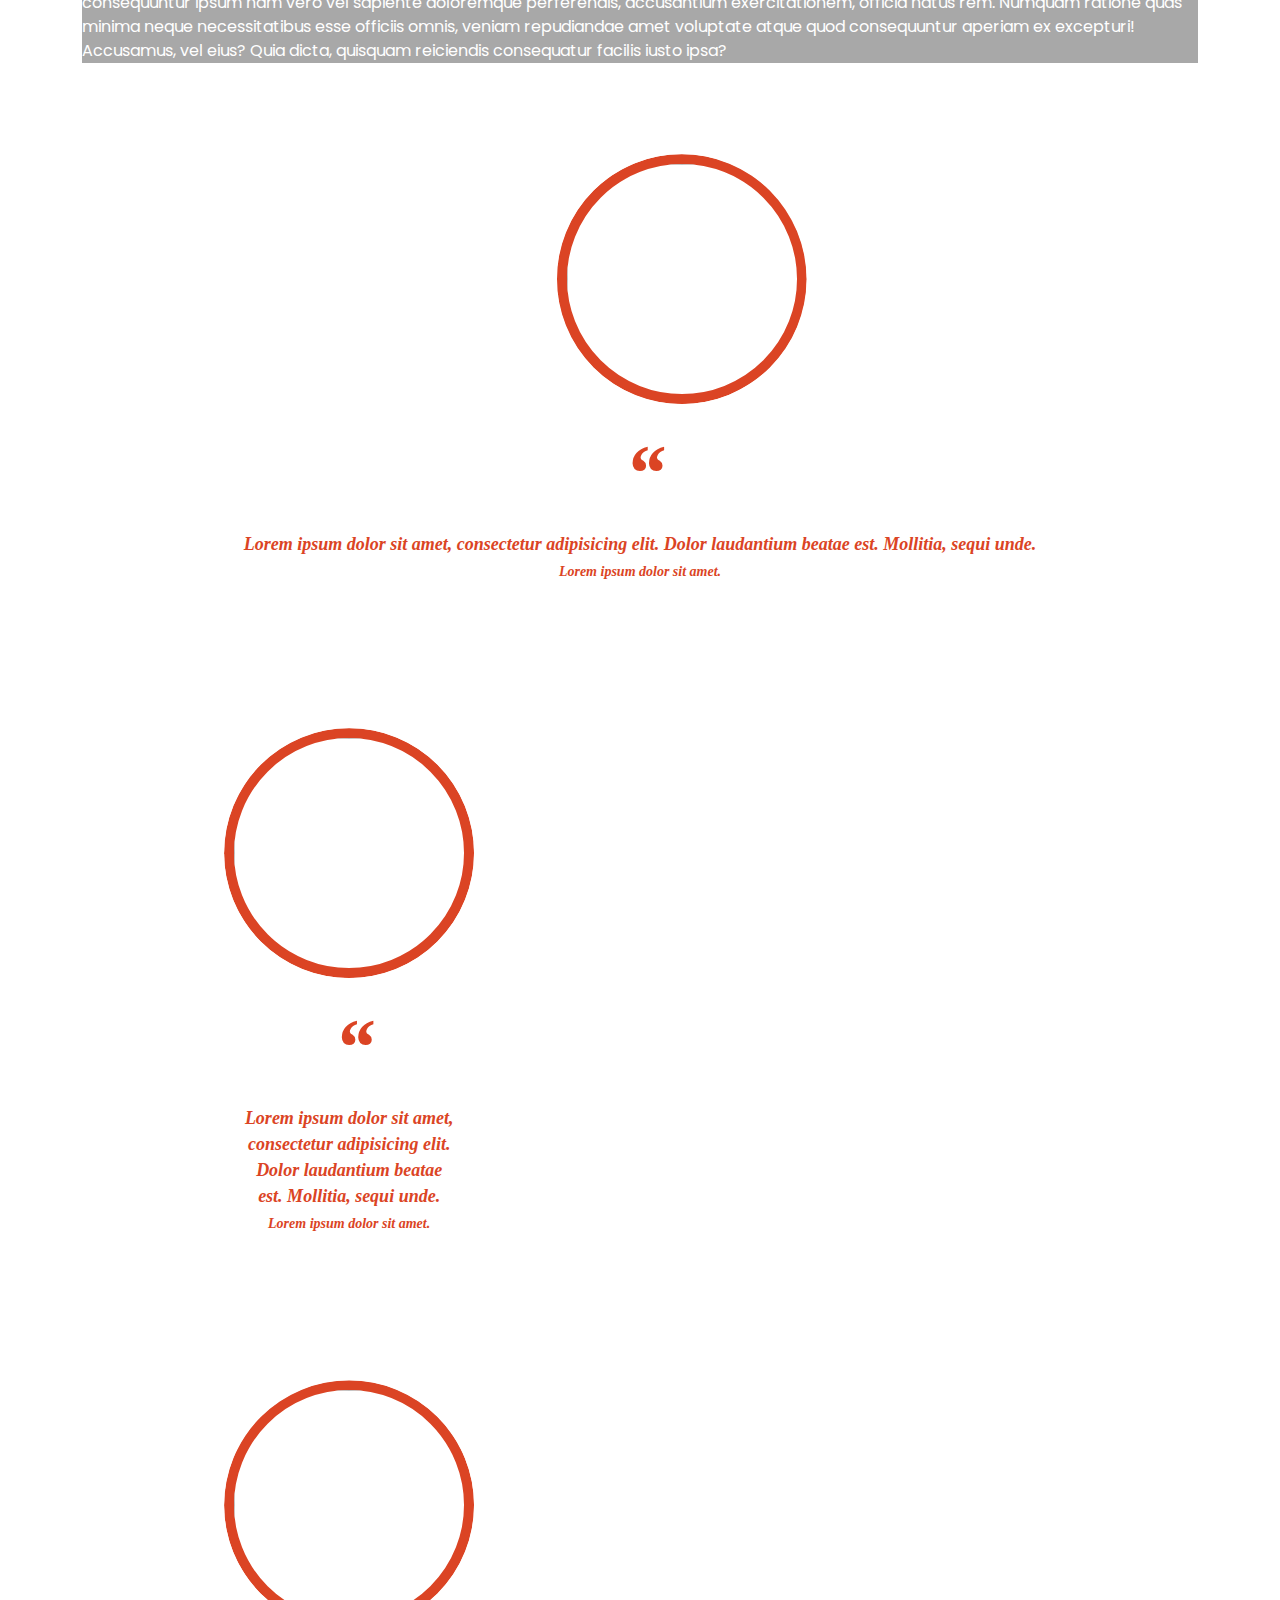
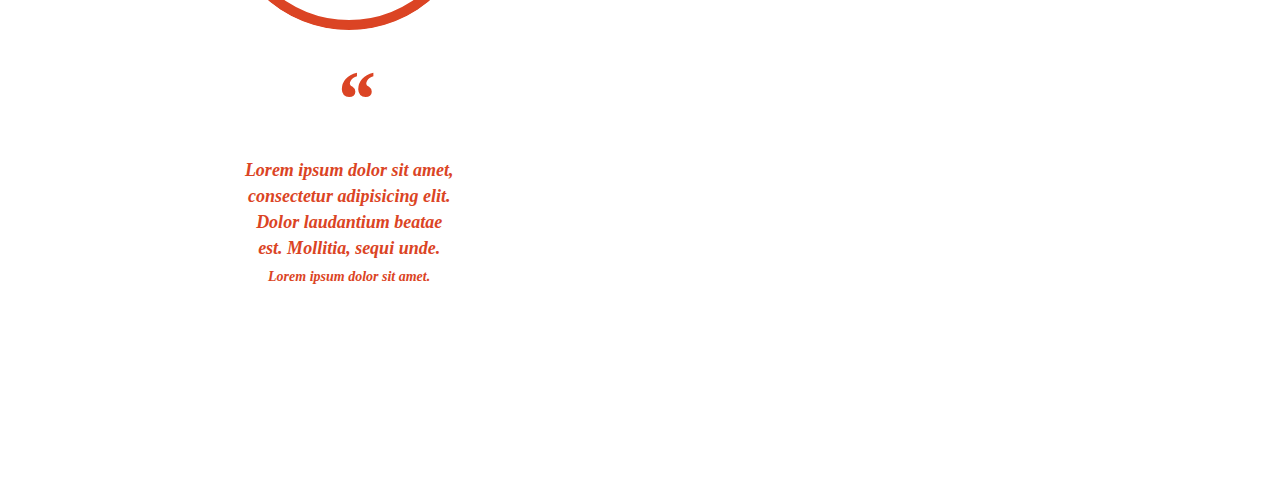
==== commit 0bcd72dd: "updates" ====
--- a/index.html
+++ b/index.html
@@ -117,14 +117,15 @@
       <blockquote>
         Lorem ipsum dolor sit amet, consectetur adipisicing elit. Dolor laudantium beatae est. Mollitia, sequi unde.
         <cite>Lorem ipsum dolor sit amet.</cite>
-      </blockquote></div>
+      </blockquote>
+    </div>
     <div class="col col-12 col-xs-12 col-sm-12 col-md-4 col-lg-4 col-xl-4 col-xxl-4"><i class="fa-solid fa-house blinn-fa-icon"><img src="https://dummyimage.com/250x250/000/fff.jpg" class="cropped" />
       <br />
       <blockquote>
         Lorem ipsum dolor sit amet, consectetur adipisicing elit. Dolor laudantium beatae est. Mollitia, sequi unde.
         <cite>Lorem ipsum dolor sit amet.</cite>
-      </blockquote></div>
-  </div>
+      </blockquote>
+    </div>
 </div>
 <!-- End Headshot-->
 
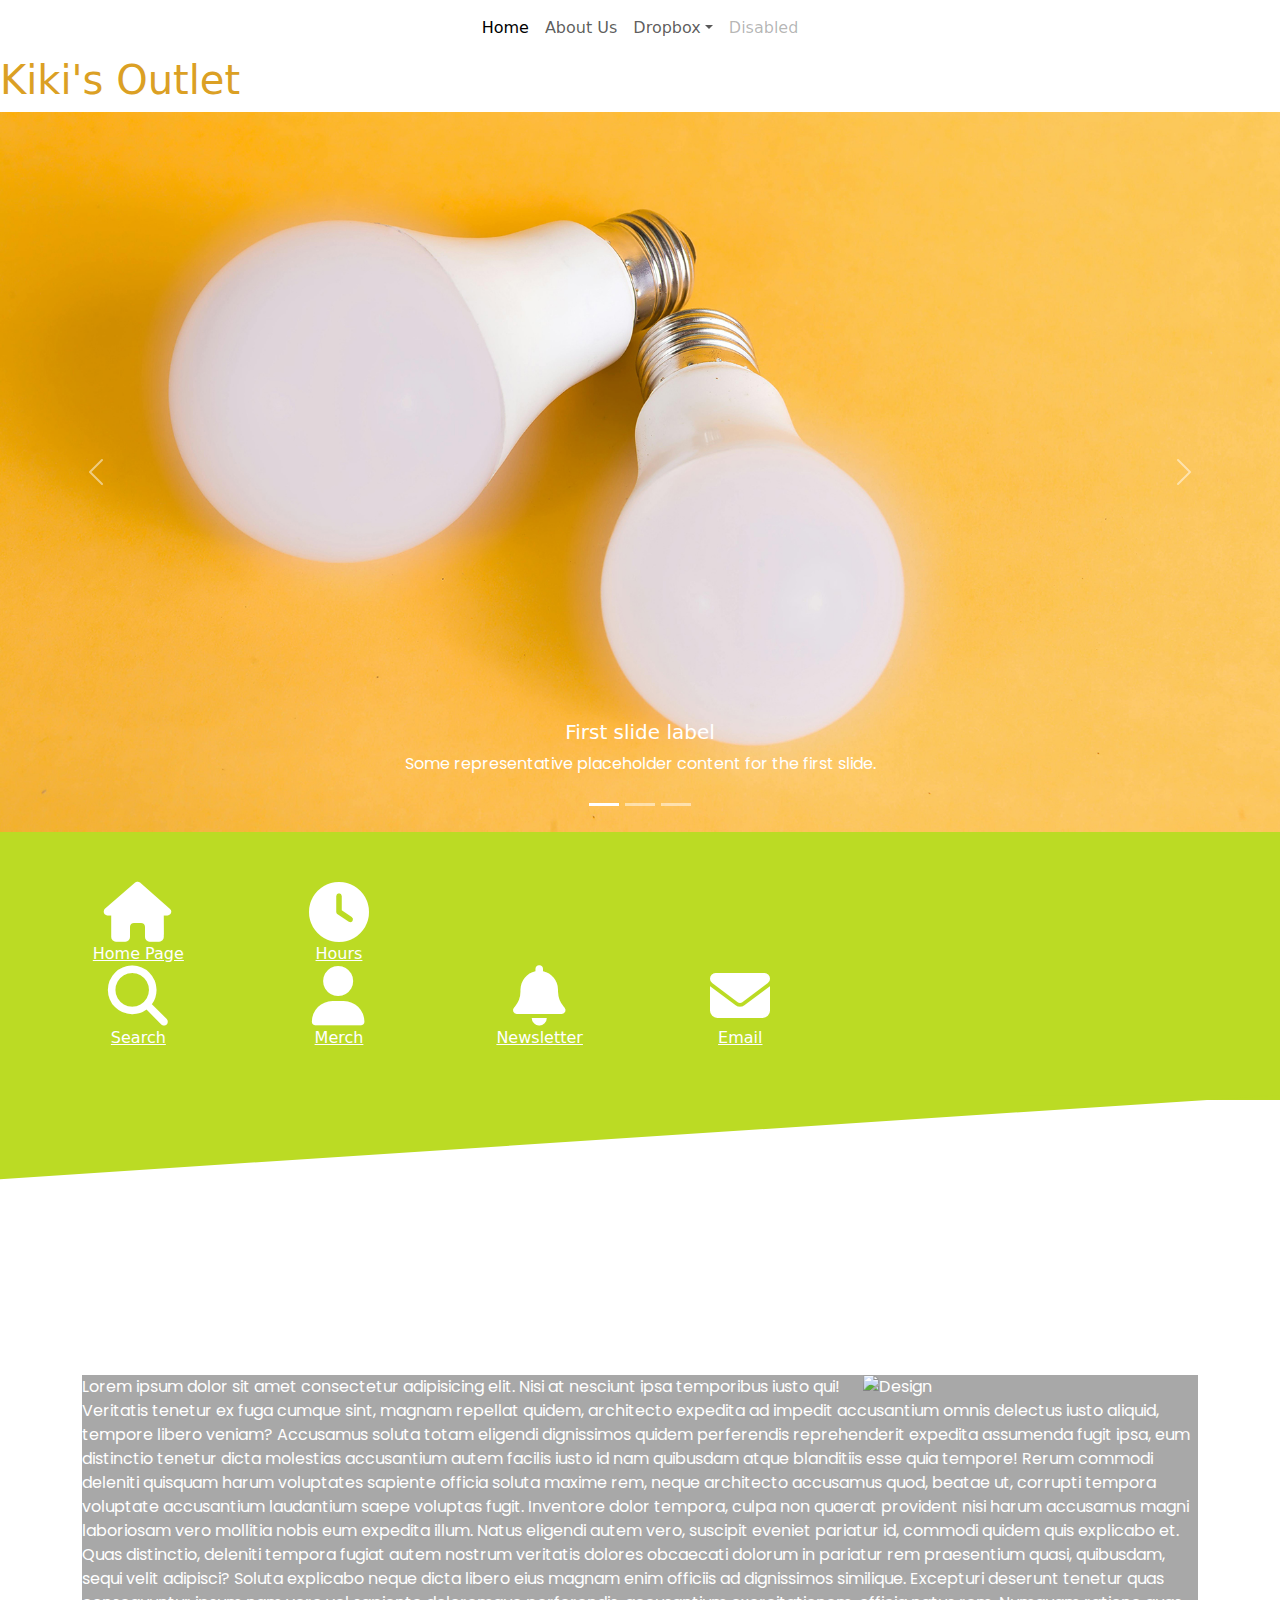
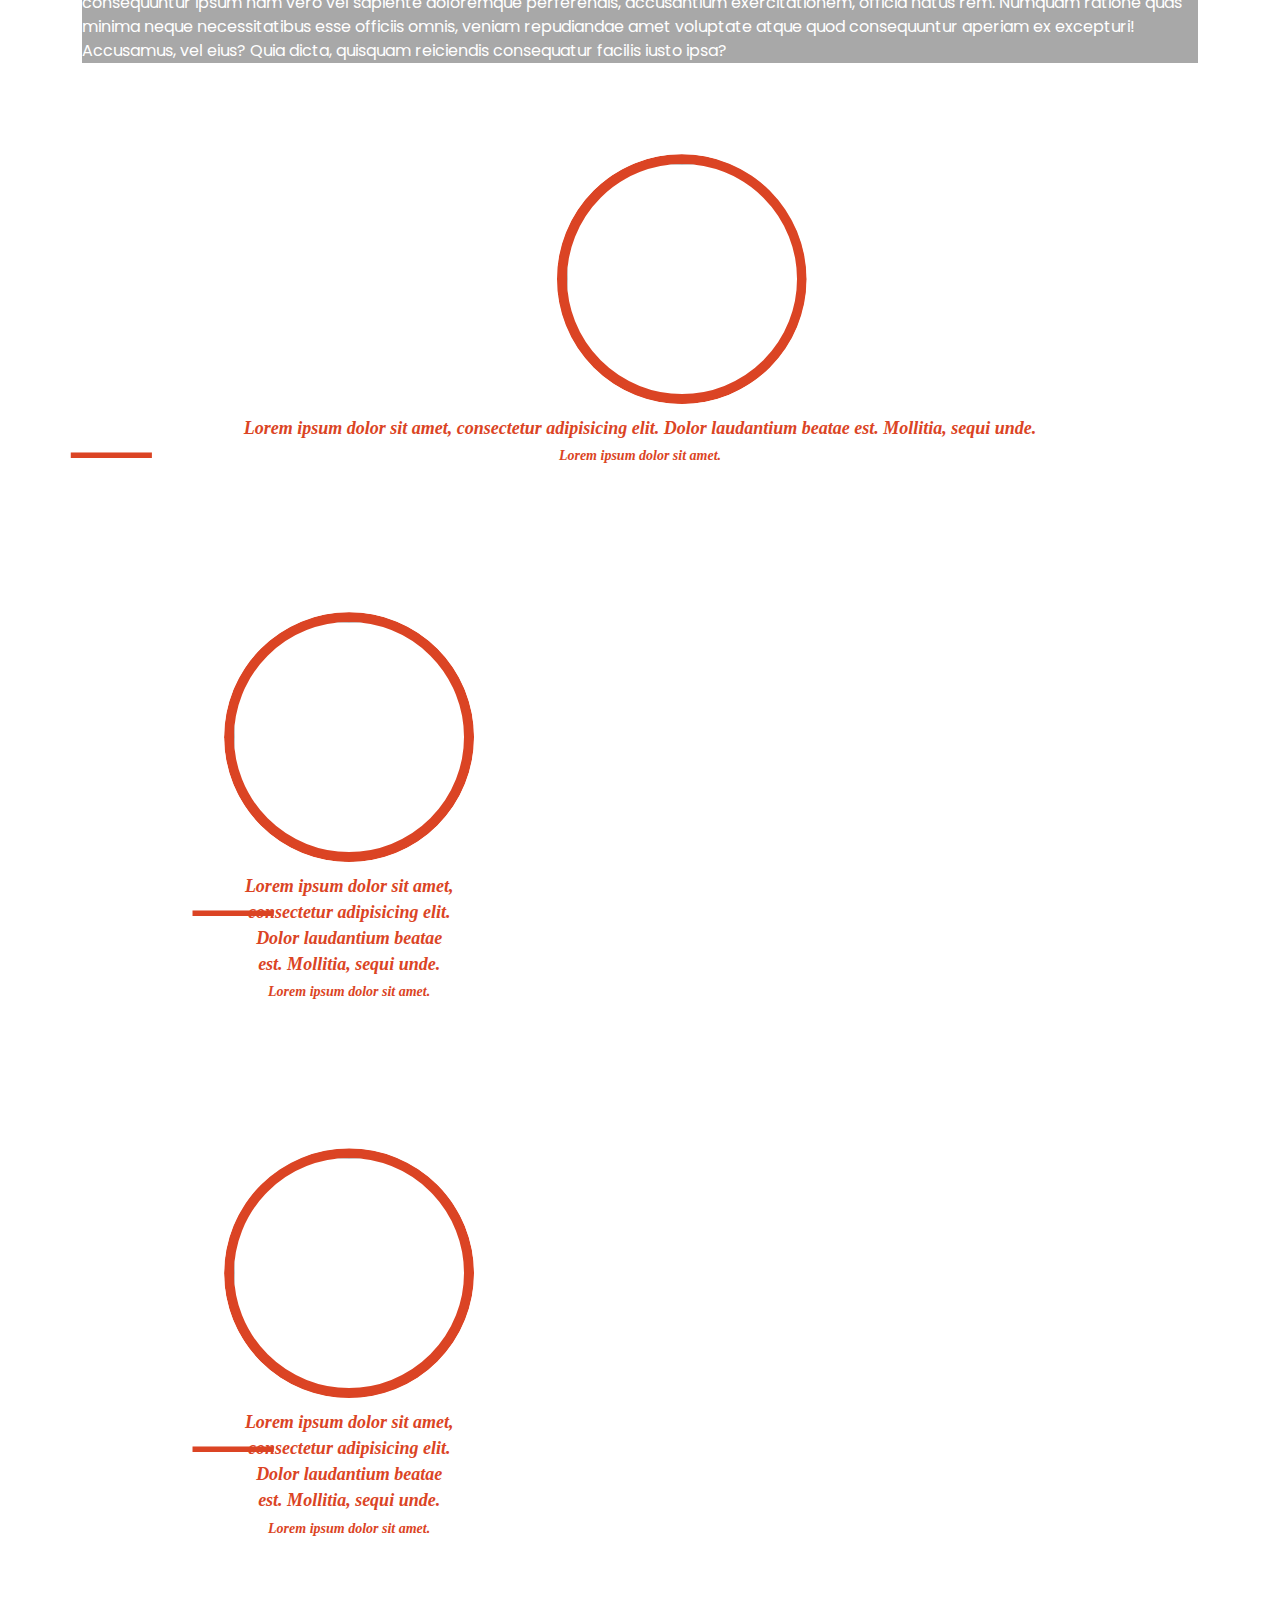
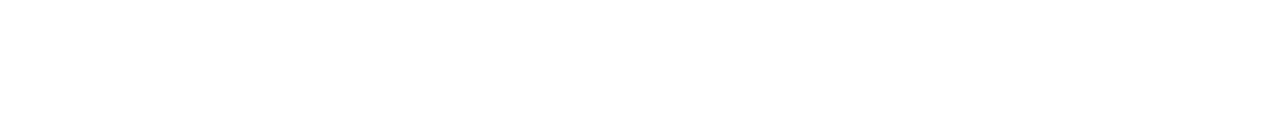
==== commit 32966cb5: "update" ====
--- a/index.html
+++ b/index.html
@@ -112,14 +112,16 @@
         <cite>Lorem ipsum dolor sit amet.</cite>
       </blockquote>
     </div>
-    <div class="col col-12 col-xs-12 col-sm-12 col-md-4 col-lg-4 col-xl-4 col-xxl-4"><i class="fa-solid fa-house blinn-fa-icon"><img src="https://dummyimage.com/250x250/000/fff.jpg" class="cropped" />
+    <div class="col col-12 col-xs-12 col-sm-12 col-md-4 col-lg-4 col-xl-4 col-xxl-4"><i class="fa-solid fa-house blinn-fa-icon">
+      <img src="https://dummyimage.com/250x250/000/fff.jpg" class="cropped" />
       <br />
       <blockquote>
         Lorem ipsum dolor sit amet, consectetur adipisicing elit. Dolor laudantium beatae est. Mollitia, sequi unde.
         <cite>Lorem ipsum dolor sit amet.</cite>
       </blockquote>
     </div>
-    <div class="col col-12 col-xs-12 col-sm-12 col-md-4 col-lg-4 col-xl-4 col-xxl-4"><i class="fa-solid fa-house blinn-fa-icon"><img src="https://dummyimage.com/250x250/000/fff.jpg" class="cropped" />
+    <div class="col col-12 col-xs-12 col-sm-12 col-md-4 col-lg-4 col-xl-4 col-xxl-4"><i class="fa-solid fa-house blinn-fa-icon">
+      <img src="https://dummyimage.com/250x250/000/fff.jpg" class="cropped" />
       <br />
       <blockquote>
         Lorem ipsum dolor sit amet, consectetur adipisicing elit. Dolor laudantium beatae est. Mollitia, sequi unde.
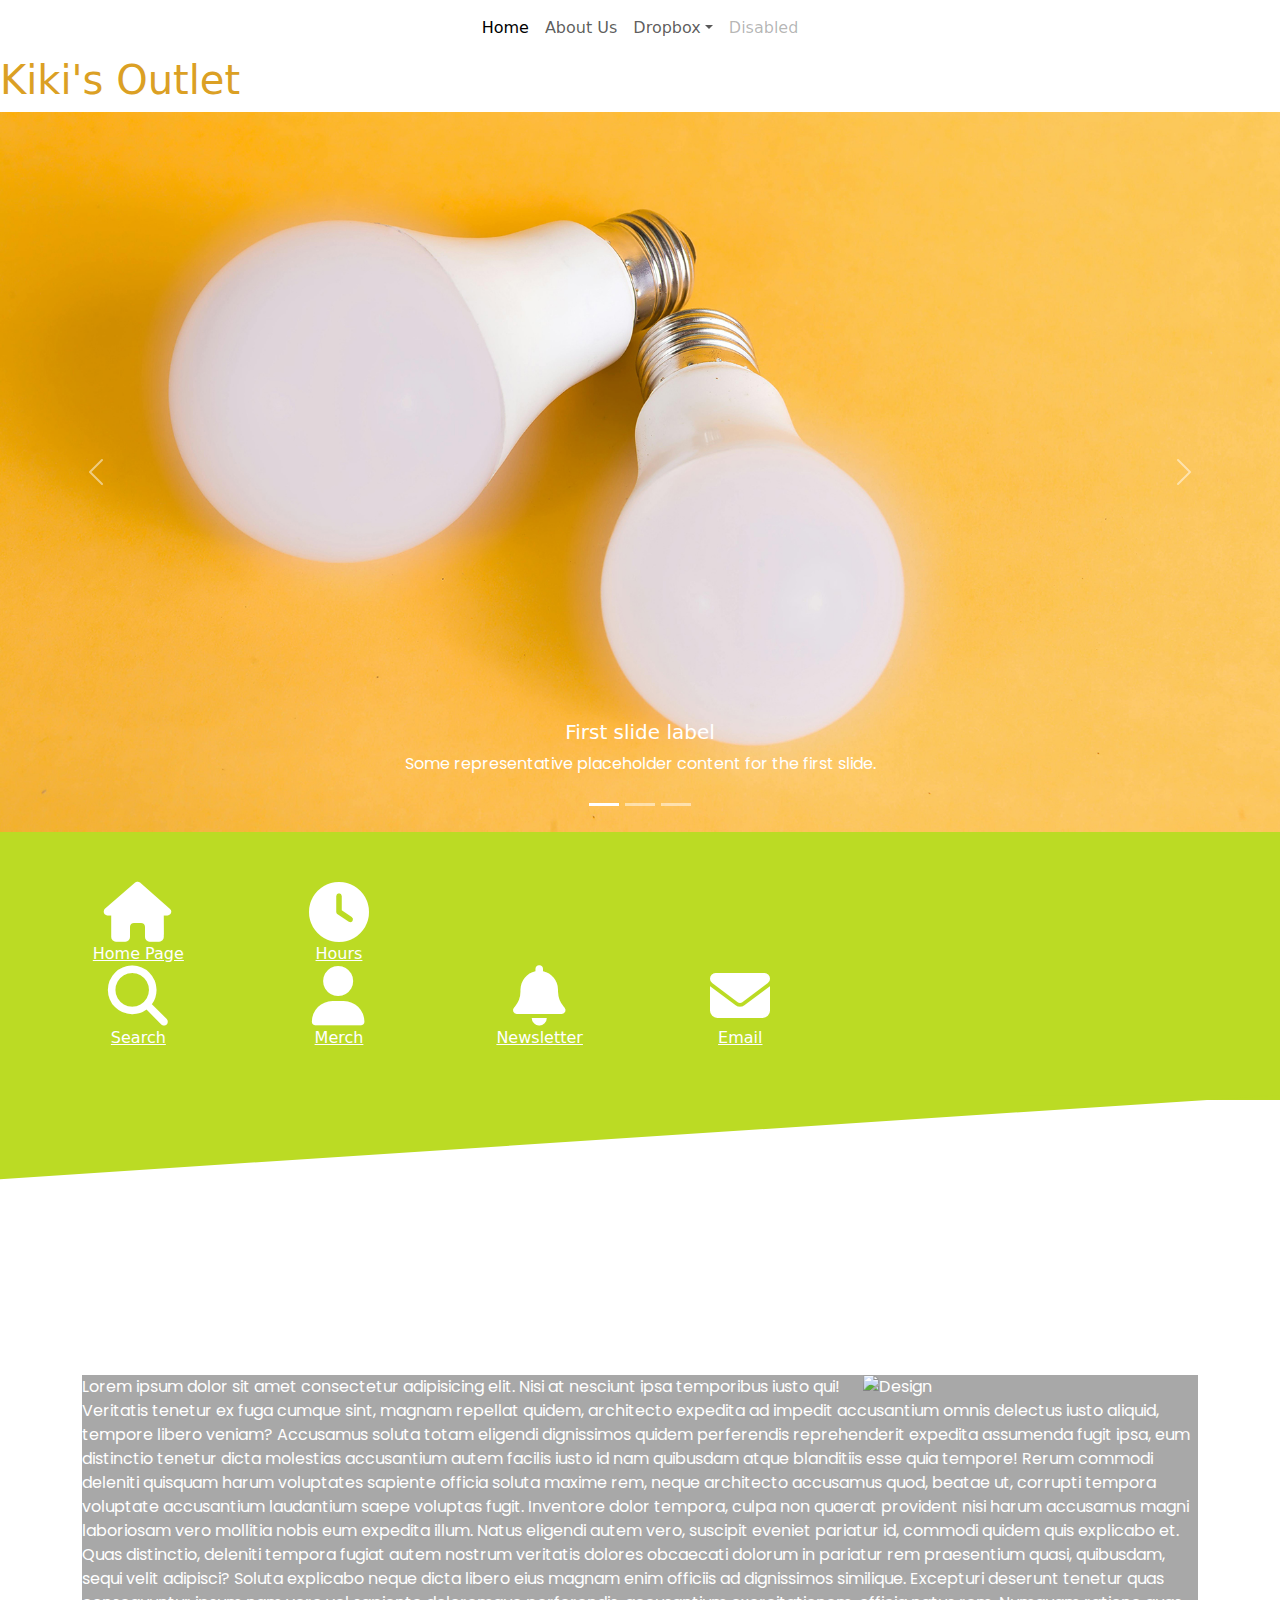
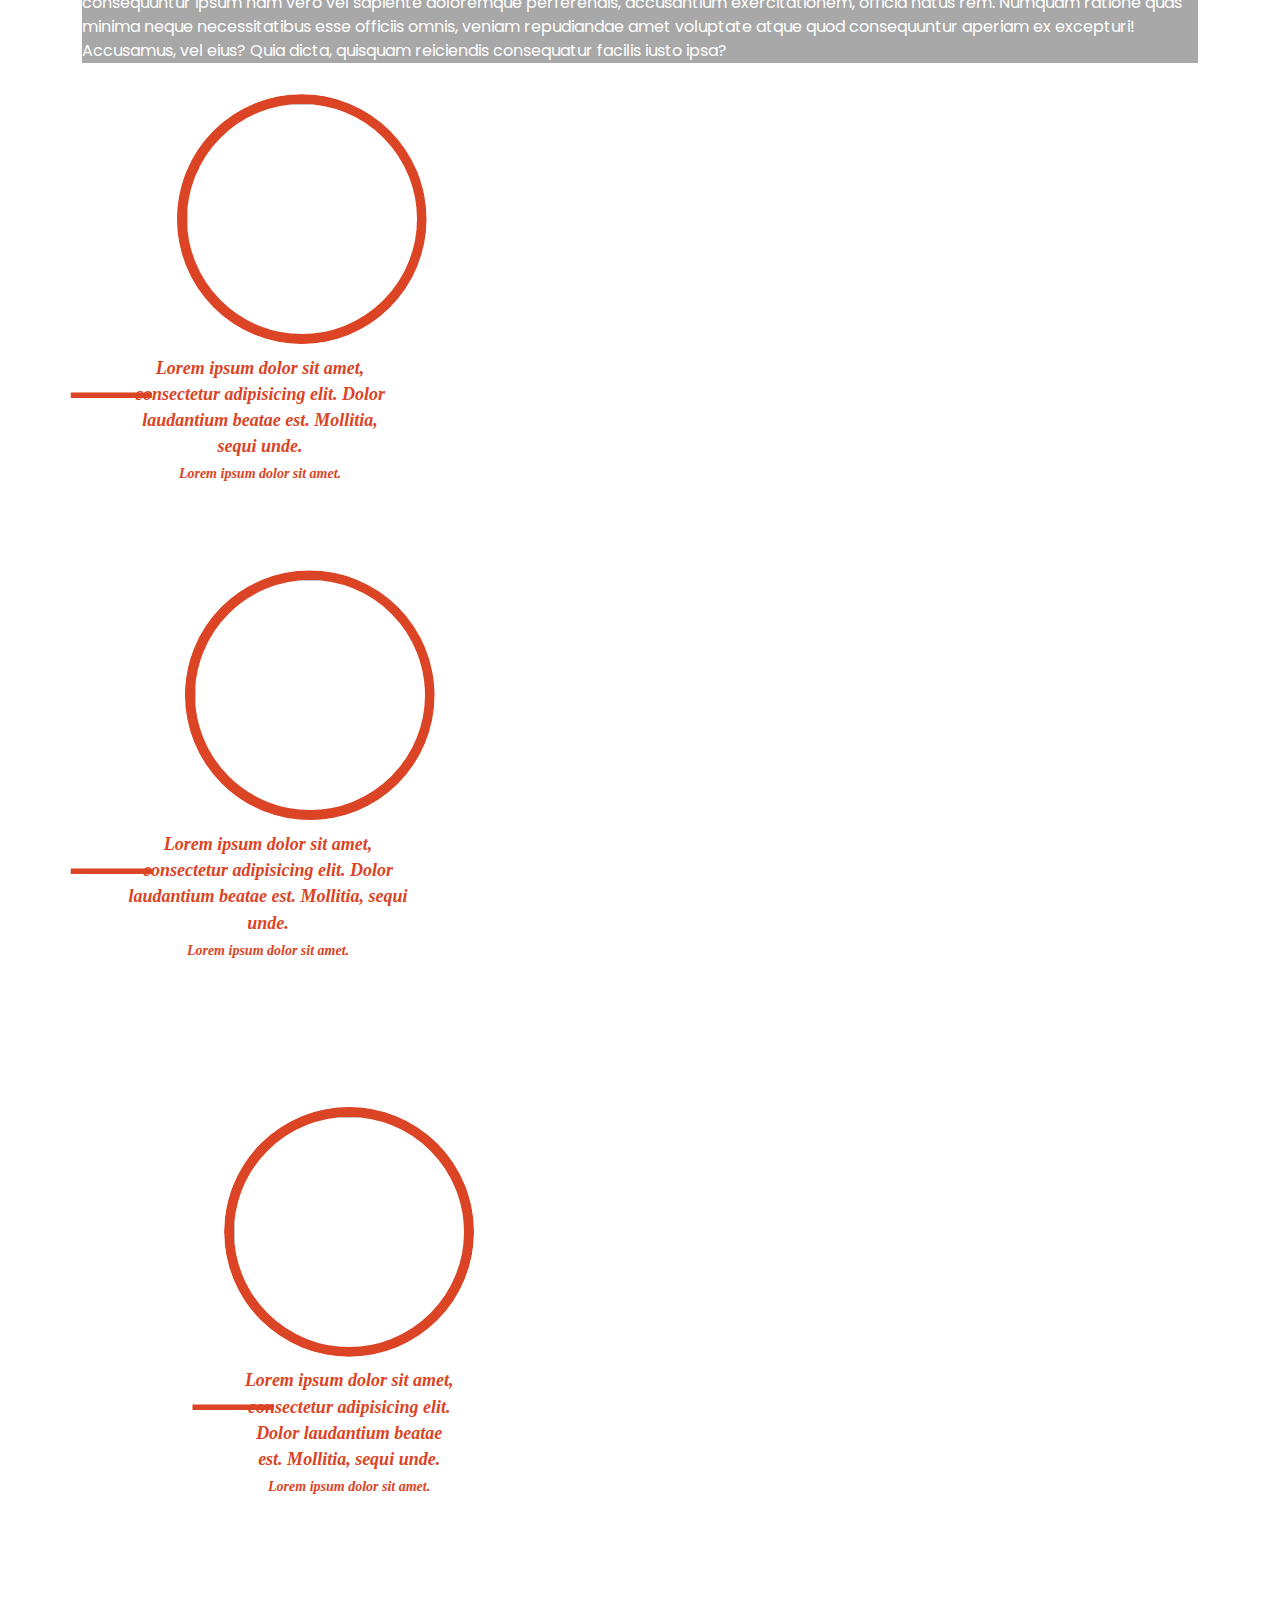
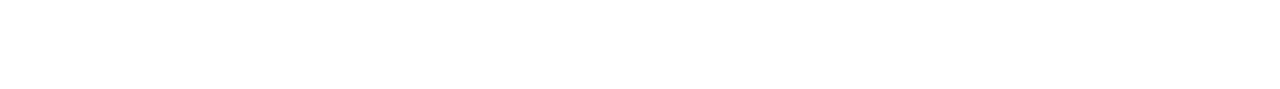
==== commit 7e762fdd: "update" ====
--- a/index.html
+++ b/index.html
@@ -104,7 +104,7 @@
 <!-- Begin Headshot-->
 <div class="container text-center headshots">
   <div class="row">
-    <div class="col col-12 col-xs-12 col-sm-12 col-md-4 col-lg-4 col-xl-4 col-xxl-4"><i class="fa-solid fa-house blinn-fa-icon"></div>
+    <div class="col col-12 col-xs-12 col-sm-12 col-md-4 col-lg-4 col-xl-4 col-xxl-4"><i class="fa-solid fa-house blinn-fa-icon">
       <img src="https://dummyimage.com/250x250/000/fff.jpg" class="cropped" />
       <br />
       <blockquote>
